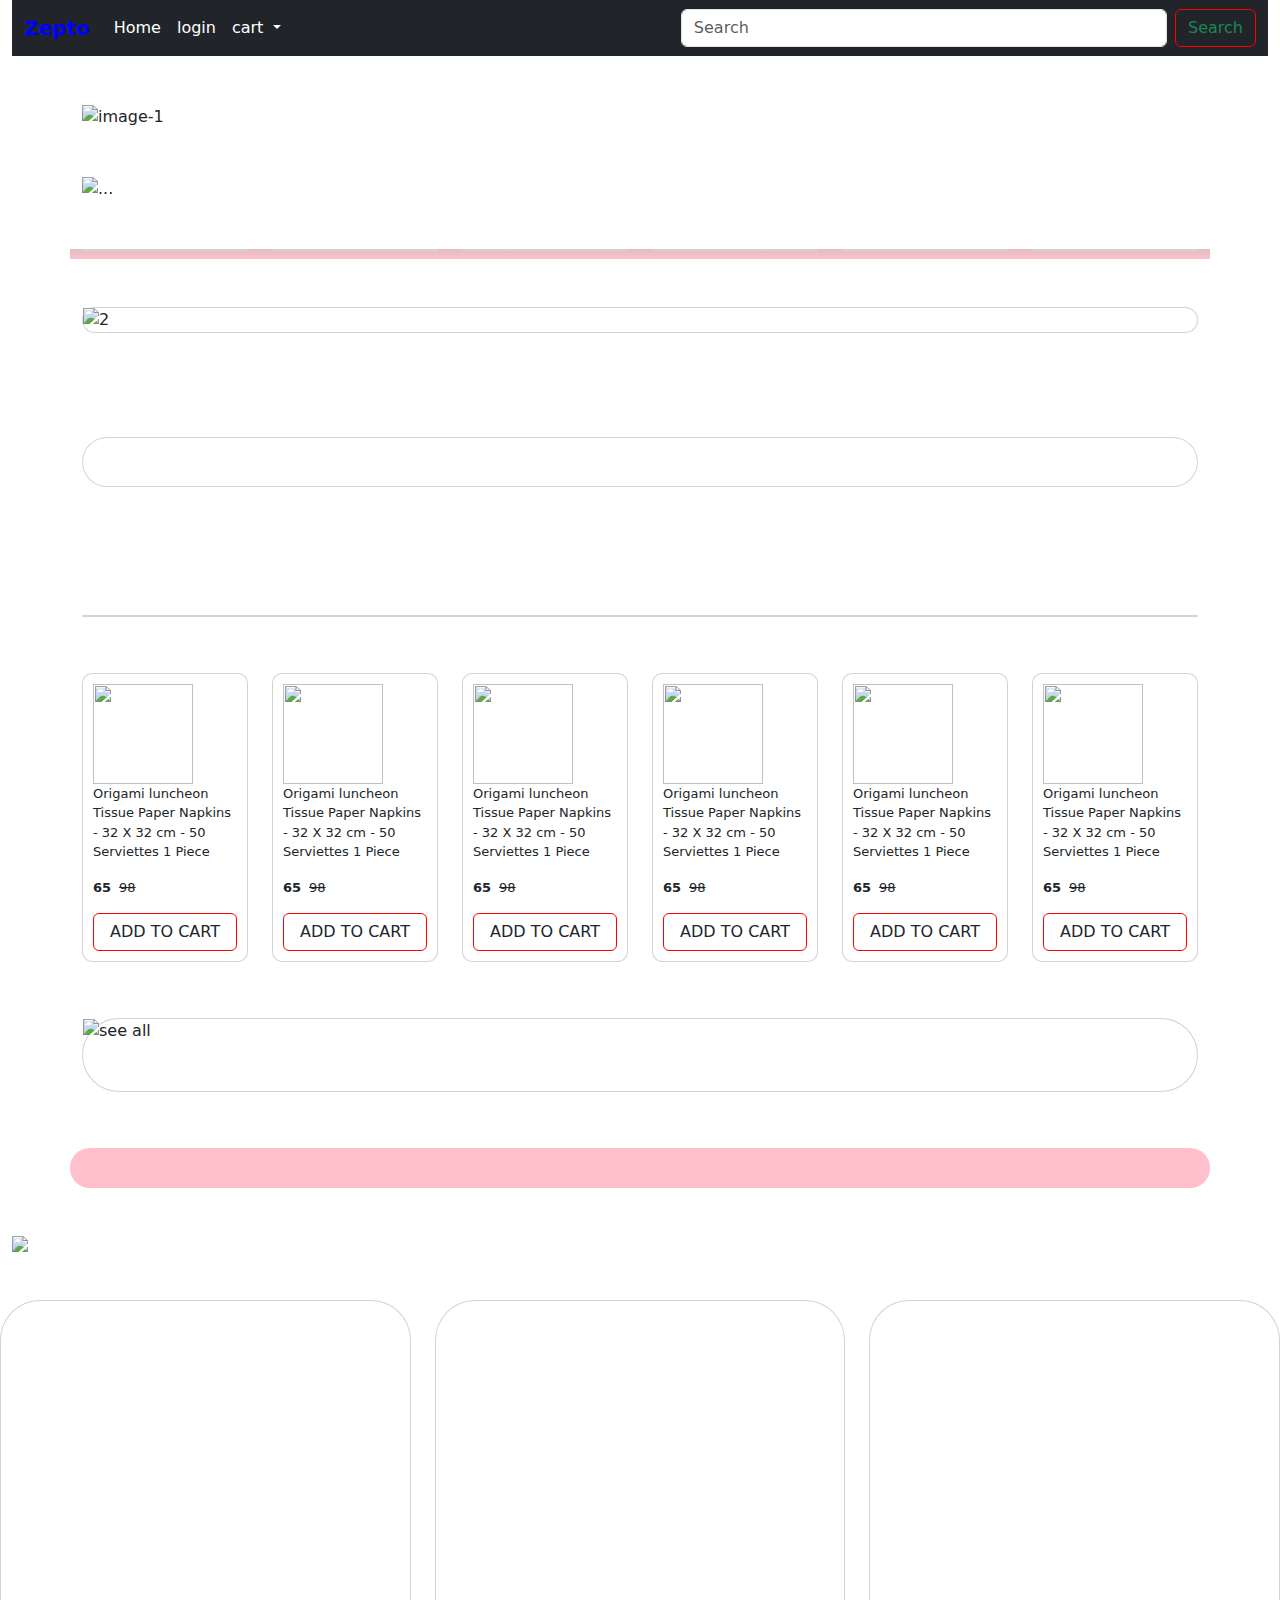
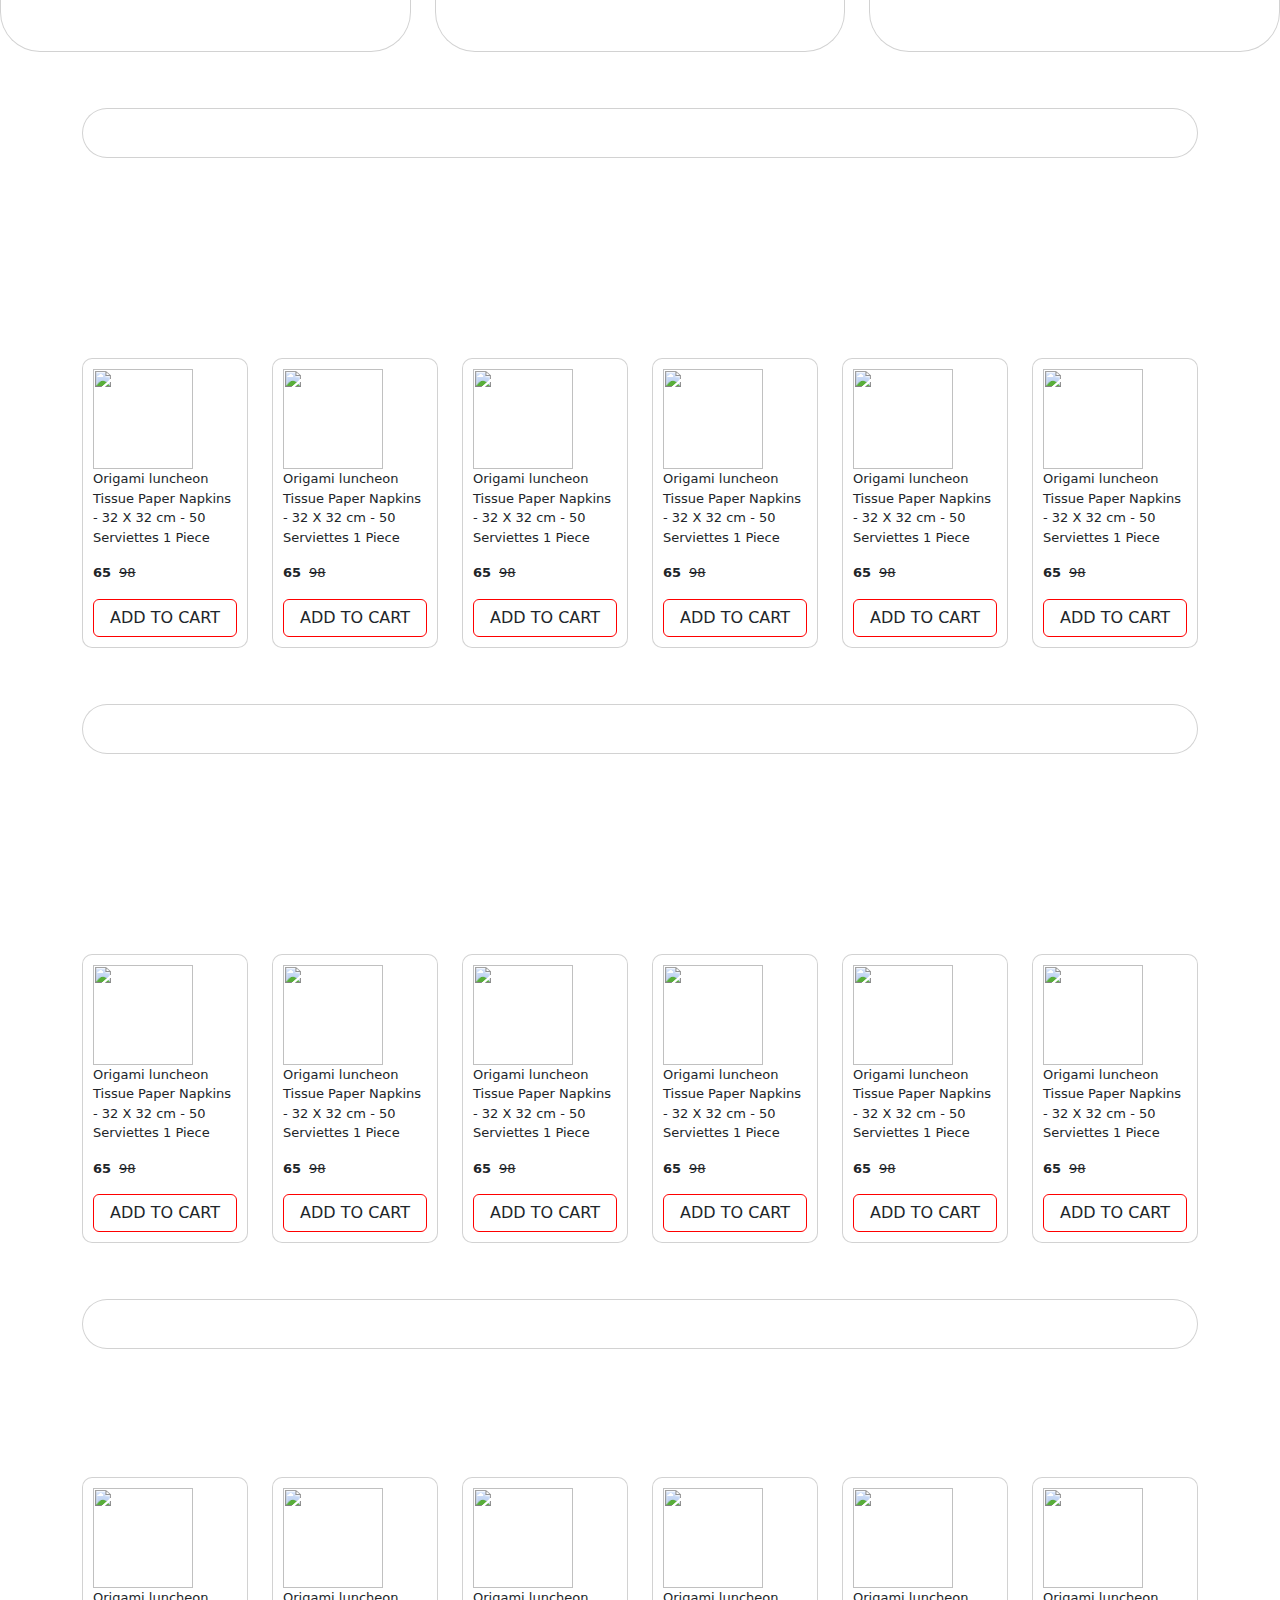
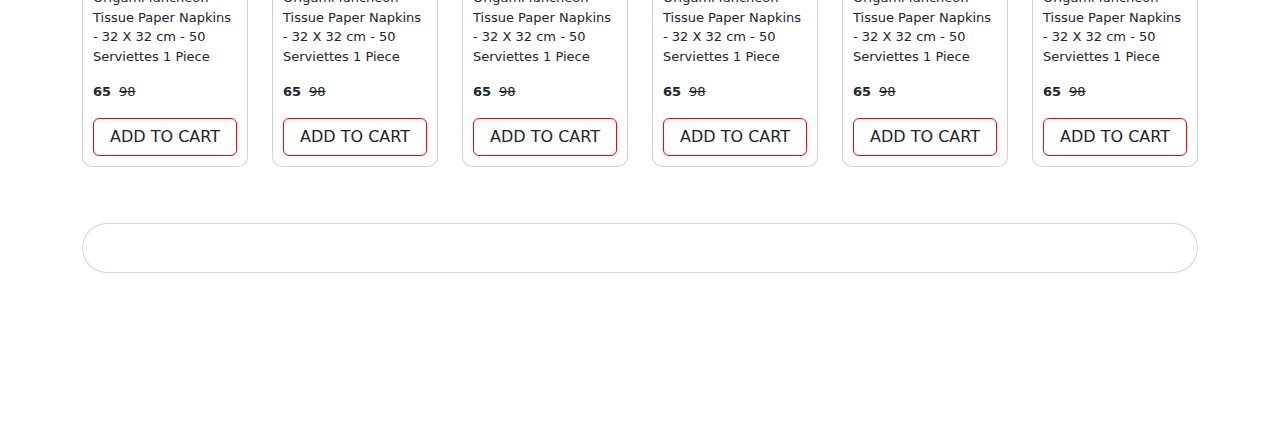
==== index.html @ 415c1b03 "first commit" ====
<!DOCTYPE html>
<html lang="en">
<head>
    <meta charset="UTF-8">
    <meta name="viewport" content="width=device-width, initial-scale=1.0 user-scalable=no">
    <title>Zepto website</title>
    <script src="https://cdnjs.cloudflare.com/ajax/libs/bootstrap/5.3.3/js/bootstrap.bundle.min.js" integrity="sha512-7Pi/otdlbbCR+LnW+F7PwFcSDJOuUJB3OxtEHbg4vSMvzvJjde4Po1v4BR9Gdc9aXNUNFVUY+SK51wWT8WF0Gg==" crossorigin="anonymous" referrerpolicy="no-referrer"></script>
    <link rel="stylesheet" href="https://cdnjs.cloudflare.com/ajax/libs/bootstrap/5.3.3/css/bootstrap.min.css" integrity="sha512-jnSuA4Ss2PkkikSOLtYs8BlYIeeIK1h99ty4YfvRPAlzr377vr3CXDb7sb7eEEBYjDtcYj+AjBH3FLv5uSJuXg==" crossorigin="anonymous" referrerpolicy="no-referrer" />
    <link rel="stylesheet" href="https://cdnjs.cloudflare.com/ajax/libs/font-awesome/6.6.0/css/all.min.css" integrity="sha512-Kc323vGBEqzTmouAECnVceyQqyqdsSiqLQISBL29aUW4U/M7pSPA/gEUZQqv1cwx4OnYxTxve5UMg5GT6L4JJg==" crossorigin="anonymous" referrerpolicy="no-referrer" />
    <link
    rel="stylesheet"
    href="https://cdnjs.cloudflare.com/ajax/libs/animate.css/4.1.1/animate.min.css"
  />
  <link rel="stylesheet" href="style.css">
</head>
<body>
    <!-- nav bar section  -->
   <div class="container-fluid sticky-top">
    <nav class="navbar navbar-expand-lg navbar-light bg-dark">
        <div class="container-fluid">
          <a class="navbar-brand" href="#" style="color: blue; font-weight: bold;">Zepto</a>
          <button class="navbar-toggler" type="button" data-bs-toggle="collapse" data-bs-target="#navbarScroll" aria-controls="navbarScroll" aria-expanded="false" aria-label="Toggle navigation">
            <span class="navbar-toggler-icon"></span>
          </button>
          <div class="collapse navbar-collapse" id="navbarScroll">
            <ul class="navbar-nav me-auto my-2 my-lg-0 navbar-nav-scroll" style="--bs-scroll-height: 100px;">
              <li class="nav-item">
                <a class="nav-link active" aria-current="page" href="#" style="color: white;">Home</a>
              </li>
              <li class="nav-item">
                <a class="nav-link" href="#"  style="color: white;">login</a>
              </li>
              <li class="nav-item dropdown">
                <a class="nav-link dropdown-toggle" href="#" id="navbarScrollingDropdown" role="button" data-bs-toggle="dropdown" aria-expanded="false"  style="color: white;">
                    <i class="fa-solid fa-cart-shopping"></i>cart
                </a>
                <!-- <ul class="dropdown-menu" aria-labelledby="navbarScrollingDropdown"> -->
                  <!-- <li><a class="dropdown-item" href="#">cart</a></li> -->
                  <!-- <li><a class="dropdown-item" href="#">Another action</a></li> -->
                  <li><hr class="dropdown-divider"></li>
                </ul>
              </li>
              <li class="nav-item">
                <!-- <a class="nav-link disabled" href="#" tabindex="-1" aria-disabled="true">Link</a> -->
              </li>
            </ul>
            <form class="d-flex w-50">
              <input class="form-control me-2" type="search" placeholder="Search" aria-label="Search">
              <button class="btn btn-outline-success" type="submit">Search</button>
            </form>
          </div>
        </div>
      </nav>
   </div>
     <!-- nav bar section end here -->

     <!-- image pics  -->
      <div class="container mt-5 ">
        <div class="row">
            <div class="col-md-12">
                <img class="img-fluid" src="https://cdn.zeptonow.com/web-static-assets-prod/artifacts/11.9.0/tr:w-1280,ar-1438-235,pr-true,f-auto,q-80//images/paan-corner/paan-corner-banner-desktop.png" alt="image-1">
            </div>
        </div>
      </div>
      <!-- img pic ends here  -->


       <!-- carsol start here -->
        <div class="container mt-5">
            <div class="row">
                <div class="col-md-12">
                    <div id="carouselExampleControls" class="carousel slide" data-bs-ride="carousel">
                        <div class="carousel-inner">
                          <div class="carousel-item active">
                            <img src="https://cdn.zeptonow.com/production///tr:w-1280,ar-1312-520,pr-true,f-auto,q-80/inventory/banner/a32629a2-7a06-4654-ad1f-2caade836e80.png" class="d-block w-100" alt="...">
                          </div>
                          <div class="carousel-item">
                            <img src="https://cdn.zeptonow.com/production///tr:w-720,ar-720-148,pr-true,f-auto,q-80/inventory/banner/69649120-3726-4004-896e-17f5bd3a836d.png" class="d-block w-100" alt="...">
                          </div>
                          <div class="carousel-item">
                            <img src="https://cdn.zeptonow.com/production///tr:w-720,ar-720-148,pr-true,f-auto,q-80/inventory/banner/c7d3afb4-d13f-41a6-b30f-cdd3527c570f.png" class="d-block w-100" alt="...">
                          </div>
                        </div>
                        <button class="carousel-control-prev" type="button" data-bs-target="#carouselExampleControls" data-bs-slide="prev">
                          <span class="carousel-control-prev-icon" aria-hidden="true"></span>
                          <span class="visually-hidden">Previous</span>
                        </button>
                        <button class="carousel-control-next" type="button" data-bs-target="#carouselExampleControls" data-bs-slide="next">
                          <span class="carousel-control-next-icon" aria-hidden="true"></span>
                          <span class="visually-hidden">Next</span>
                        </button>
                      </div>


            </div>
        </div>
    </div>
        <!-- carosal end here -->
         <!-- card starts here -->
          <div class="container mt-5">
            <div class="row sai">
                <div class="col-md-2">
                    <div class="card">
                        <img src="https://cdn.zeptonow.com/production///tr:w-206,ar-206-282,pr-true,f-auto,q-80/inventory/banner/1d863abf-a207-4d2e-96b0-3bdd8fc55f30.png" alt="">
                    </div>
                </div>
                <div class="col-md-2">
                    <div class="card">
                        <img src="https://cdn.zeptonow.com/production///tr:w-205,ar-205-282,pr-true,f-auto,q-80/inventory/banner/bef7afce-8072-460b-ad38-4ca9abe8058b.png" alt="">
                    </div>
                </div>
                <div class="col-md-2">
                    <div class="card">
                        <img src="https://cdn.zeptonow.com/production///tr:w-205,ar-205-282,pr-true,f-auto,q-80/inventory/banner/74a764f0-3e27-474c-81af-f1c39b697ca2.png" alt="">
                    </div>
                </div>
                <div class="col-md-2">
                    <div class="card">
                        <img src="https://cdn.zeptonow.com/production///tr:w-206,ar-206-282,pr-true,f-auto,q-80/inventory/banner/b8982680-6f7a-4845-bdfd-5bfbc0c8ffda.png" alt="">
                    </div>
                </div>
                <div class="col-md-2">
                    <div class="card">
                        <img src="https://cdn.zeptonow.com/production///tr:w-205,ar-205-281,pr-true,f-auto,q-80/inventory/banner/b71863a6-7b3a-4aa7-9534-c07717eb2f8b.png" alt="">
                    </div>
                </div>
                <div class="col-md-2">
                    <div class="card">
                        <img src="https://cdn.zeptonow.com/production///tr:w-205,ar-205-281,pr-true,f-auto,q-80/inventory/banner/d53f41b4-ef6e-41a1-ba30-466da70691cf.png" alt="">
                    </div>
                </div>
            </div>
          </div>
          <!-- cards end here -->
           <!-- img here -->
            <div class="container mt-5">
                <div class="row">
                    <div class="col-md-12">
                        <div class="card">
                            <img src="https://cdn.zeptonow.com/production///tr:w-720,ar-720-148,pr-true,f-auto,q-80/inventory/banner/3d713b7b-39e2-448d-84a8-f607de8306c8.png" alt="2">
                        </div>
                    </div>
                </div>
            </div>
            <!-- ends here -->

            <!-- grid start here -->

          <div class="container mt-5">
            <div class="ram">

                <img src="https://cdn.zeptonow.com/production///tr:w-350,ar-1080-1080,pr-true,f-auto,q-80/cms/product_variant/95299d19-1962-439e-b2f7-69f34e8551aa.jpg" alt="">
                <img src="https://cdn.zeptonow.com/production///tr:w-350,ar-1000-1000,pr-true,f-auto,q-80/cms/product_variant/15b4c570-8963-43f4-b805-2dbf3be809a9.jpeg" alt="">
                <img src="https://cdn.zeptonow.com/production///tr:w-350,ar-1500-1500,pr-true,f-auto,q-80/cms/product_variant/61ae1028-4a8b-4ed6-90ec-63524f703eb0.jpeg" alt="">
                <img src="https://cdn.zeptonow.com/production///tr:w-0.98,h-0.98,f-auto/cms/product_variant/626445b4-4407-4497-9b26-d66e8b78ea63.jpeg" alt="">
                <img src="https://cdn.zeptonow.com/production///tr:w-350,ar-1000-1000,pr-true,f-auto,q-80/cms/product_variant/b70c117c-2f6d-4866-ad3e-89cc9b881a4e.jpeg" alt="">
                <img src="https://cdn.zeptonow.com/production///tr:w-350,ar-1021-1021,pr-true,f-auto,q-80/cms/product_variant/7505be52-5019-4271-8914-ca568b09893a.jpeg" alt="">
                <img src="https://cdn.zeptonow.com/production///tr:w-350,ar-1080-1080,pr-true,f-auto,q-80/cms/product_variant/97b083a2-d645-48fc-8be3-d10596ebf892.jpeg" alt="">
               </div>
          </div>
             <!-- grid ends here -->
              <!-- here the see all image  -->
               <div class="container mt-5">
                <div class="row">
                    <div class="col-md-12">
                        <div class="card ">
                            <img class="mb-5" src="https://cdn.zeptonow.com/production///tr:w-720,ar-720-106,pr-true,f-auto,q-80/inventory/banner/93c5330e-79d9-4528-81c2-d3e3df88b546.png" alt="">
                        </div>
                    </div>
                </div>
               </div>
               <!-- ends here -->
                <!-- home & bedroom & bathroom -->
                 <div class="container mt-5 ">
                    <div class="row">
                       
                            <div class="col-md-4 text-center">
                                <img class="img-fluid mr-5" src="https://cdn.zeptonow.com/production///tr:w-205,ar-205-357,pr-true,f-auto,q-80/inventory/banner/f4cf71f8-e0f7-48c8-993c-124442828f00.png" alt="">
                            </div>
                            <div class="col-md-4 text-center ">
                                <img class="img-fluid" src="https://cdn.zeptonow.com/production///tr:w-205,ar-205-357,pr-true,f-auto,q-80/inventory/banner/4c9055fb-d544-4bb6-bfd1-9ec5dbb6af1c.png" alt="">
                            </div>
                            <div class="col-md-4 text-center">
                                <img class="img-fluid" src="https://cdn.zeptonow.com/production///tr:w-205,ar-205-357,pr-true,f-auto,q-80/inventory/banner/4bfecdf7-3dbf-4b7d-b331-d7ad11400701.png" alt="">
                            </div>
                        
                    </div>
                 </div>
                 <!-- ends here -->
                  
                 <!-- pick from the best dealing app -->
                  <div class="container mt-5">
                    <div class="row">
                        <div class="col-md-12">
                            <div class="card">
                                <img class="img-fluid" src="https://cdn.zeptonow.com/production///tr:w-720,ar-720-148,pr-true,f-auto,q-80/inventory/banner/69649120-3726-4004-896e-17f5bd3a836d.png" alt="">
                            </div>
                        </div>
                    </div>
                  </div>
                  <!-- ends here -->

                  <!-- tissues start here  -->

                  <div class="container mt-5 aluri">
                    <div class="row">
                        <div class="col-md-2">
                            <div class="card kamal">
                                <img class="img-fluid" src="https://cdn.zeptonow.com/production///tr:w-350,ar-1205-1134,pr-true,f-auto,q-80/cms/product_variant/07002ddc-0a2d-4f14-b3d8-ddd0da66c8b8.jpeg" alt="">
                                <p>Origami luncheon Tissue Paper Napkins - 32 X 32 cm - 50 Serviettes
                                  1 Piece</p>
                                  <div class="pricing">
                                    <p><i class="fa-solid fa-indian-rupee-sign"></i><b>65</b></p><p class="text-decoration-line-through mx-2">98</p>
                                  </div>
                                  <button class="btn btn-type">ADD TO CART</button>
                            </div>
                        </div>
                        <div class="col-md-2">
                            <div class="card kamal">
                                <img class="img-fluid" src="https://cdn.zeptonow.com/production///tr:w-350,ar-1000-1000,pr-true,f-auto,q-80/cms/product_variant/22e5257a-35a7-41f5-9349-6400daf8bdac.jpeg" alt="">
                                <p>Origami luncheon Tissue Paper Napkins - 32 X 32 cm - 50 Serviettes
                                 1 Piece</p>
                                 <div class="pricing">
                                    <p><i class="fa-solid fa-indian-rupee-sign"></i><b>65</b></p><p class="text-decoration-line-through mx-2">98</p>
                                  </div>
                                 <button class="btn btn-type">ADD TO CART</button>
                            </div>
                        </div>
                        <div class="col-md-2">
                            <div class="card kamal">
                                <img class="img-flid" src="https://cdn.zeptonow.com/production///tr:w-350,ar-1000-1000,pr-true,f-auto,q-80/cms/product_variant/4b9618b4-2872-4c03-bc0b-750d4c991202.jpeg" alt="">
                                <p>Origami luncheon Tissue Paper Napkins - 32 X 32 cm - 50 Serviettes
                                1 Piece</p>
                                <div class="pricing">
                                    <p><i class="fa-solid fa-indian-rupee-sign"></i><b>65</b></p><p class="text-decoration-line-through mx-2">98</p>
                                  </div>
                                <button class="btn btn-type">ADD TO CART</button>
                            </div>
                        </div>
                        <div class="col-md-2">
                            <div class="card kamal">
                                <img class="img-fluid" src="https://cdn.zeptonow.com/production///tr:w-350,ar-1000-1000,pr-true,f-auto,q-80/cms/product_variant/e8cd0dcd-7e08-4790-9e00-babaa1e65c51.jpeg" alt="">
                                <p>Origami luncheon Tissue Paper Napkins - 32 X 32 cm - 50 Serviettes
                                 1 Piece</p>
                                 <div class="pricing">
                                    <p><i class="fa-solid fa-indian-rupee-sign"></i><b>65</b></p><p class="text-decoration-line-through mx-2">98</p>
                                  </div>
                                 <button class="btn btn-type">ADD TO CART</button>
                            </div>
                        </div>
                        <div class="col-md-2">
                            <div class="card kamal">
                                <img class="img-fluid" src="https://cdn.zeptonow.com/production///tr:w-350,ar-1338-1413,pr-true,f-auto,q-80/cms/product_variant/82c9f543-2a6a-4147-a019-9133f7e74295.jpeg" alt="">
                                <p>Origami luncheon Tissue Paper Napkins - 32 X 32 cm - 50 Serviettes
                                 1 Piece</p>
                                 <div class="pricing">
                                    <p><i class="fa-solid fa-indian-rupee-sign"></i><b>65</b></p><p class="text-decoration-line-through mx-2">98</p>
                                  </div>
                                 <button class="btn btn-type">ADD TO CART</button>
                            </div>
                        </div>
                        <div class="col-md-2">
                            <div class="card kamal">
                                <img class="img-fluid" src="https://cdn.zeptonow.com/production///tr:w-350,ar-1205-1134,pr-true,f-auto,q-80/cms/product_variant/07002ddc-0a2d-4f14-b3d8-ddd0da66c8b8.jpeg" alt="">
                                <p>Origami luncheon Tissue Paper Napkins - 32 X 32 cm - 50 Serviettes
                                 1 Piece</p>
                                 <div class="pricing">
                                    <p><i class="fa-solid fa-indian-rupee-sign"></i><b>65</b></p><p class="text-decoration-line-through mx-2">98</p>
                                  </div>
                                 <button class="btn btn-type">ADD TO CART</button>
                            </div>
                        </div>
                    </div>
                  </div>
                   <!-- tissues ends here -->

                   <!-- see all -->
                    <div class="container mt-5">
                        <div class="row">
                            <div class="col-md-12">
                                <div class="card">
                                    <img class="mb-5" src="https://cdn.zeptonow.com/production///tr:w-720,ar-720-106,pr-true,f-auto,q-80/inventory/banner/3041a3a3-197a-4779-a237-3b909e277ef5.png" alt="see all">
                                </div>
                            </div>
                        </div>
                    </div>
                    <!-- see all end code here -->


                    <!-- pooja saman start here -->
                     <div class="container mt-5">
                        <div class="row" style="background-color: pink; border-radius: 40px">
                           
                            <div class="col-md-3 mt-3 ">
                                <img class="img-fluid " src="https://cdn.zeptonow.com/production///tr:w-316,ar-316-356,pr-true,f-auto,q-80/inventory/banner/eb5ff19a-47be-44ad-b9af-400097dff285.png" alt="">
                            </div>
                            <div class="col-md-3 mt-3">
                                <img class="img-fluid" src="https://cdn.zeptonow.com/production///tr:w-316,ar-316-356,pr-true,f-auto,q-80/inventory/banner/502648b8-8206-428b-8ad0-f39cfa37474e.png" alt="">
                            </div>
                            <div class="col-md-3 mt-3">
                                <img class="img-fluid" src="https://cdn.zeptonow.com/production///tr:w-316,ar-316-356,pr-true,f-auto,q-80/inventory/banner/58510b11-27c8-460e-a9b4-e1b4338e5cba.png" alt="">
                            </div>
                            <div class="col-md-3 mt-3">
                                <img class="img-fluid" src="https://cdn.zeptonow.com/production///tr:w-316,ar-316-356,pr-true,f-auto,q-80/inventory/banner/0f8e32f2-aefb-4349-8656-1cc2a74a59ba.png" alt="">
                            </div>
                            </div>
                      
                     </div>
                     <!-- pooja saman end here -->


                     <!-- for our vechile auto start here -->
                      <div class="container-fluid mt-5">
                        <div class="row">
                            <img class="img-fluid" src="https://cdn.zeptonow.com/production///tr:w-720,ar-720-148,pr-true,f-auto,q-80/inventory/banner/80ec7530-28ae-44e2-a63b-d0ca85961b84.png" alt=" ">
                        </div>
                      </div>
                      <!-- for our vechile auot end here -->
                       <!-- carsoul start here -->
                       <div id="carouselExampleInterval" class="carousel slide" data-bs-ride="carousel">
                        <div class="carousel-inner mt-5">
                          <div class="carousel-item active" data-bs-interval="10000">
                           <div class="row">
                            <div class="col-md-4">
                                <div class="card">
                                    <img  class="img" src="https://cdn.zeptonow.com/production///tr:w-350,ar-438-779,pr-true,f-auto,q-80/inventory/product/67d58c52-b9cb-4958-852c-1cfbf375edd8-1C8XdS2HjdDtmUiRtlGtM_tQ3vKLe7avG.jpeg" alt="" style="height: 350px ;">
                                </div>
                            </div>
                            <div class="col-md-4">
                                <div class="card">
                                    <img class="img-fluid" src="https://cdn.zeptonow.com/production///tr:w-350,ar-1000-1000,pr-true,f-auto,q-80/cms/product_variant/0af4d0cf-44f4-464e-a87d-1a172a9b2bc7.jpeg" alt="" style="height: 350px ;"> 
                                </div>
                            </div>
                            <div class="col-md-4">
                                <div class="card">
                                    <img class="img-fluid" src="https://cdn.zeptonow.com/production///tr:w-350,ar-3745-3745,pr-true,f-auto,q-80/cms/product_variant/cf74ad2f-a637-4ed5-bf8e-7b6d0bb29430.jpeg" alt="" style="height: 350px ;">
                                </div>
                            </div>
                           </div>
                            
                          </div>
                          <div class="carousel-item" data-bs-interval="2000">
                            <div class="row">
                                <div class="col-md-4">
                                    <div class="card">
                                        <img class="img-fluid" src="https://cdn.zeptonow.com/production///tr:w-350,ar-438-779,pr-true,f-auto,q-80/inventory/product/67d58c52-b9cb-4958-852c-1cfbf375edd8-1C8XdS2HjdDtmUiRtlGtM_tQ3vKLe7avG.jpeg" alt="" style="height: 350px ;">
                                    </div>
                                </div>
                                <div class="col-md-4">
                                    <div class="card">
                                        <img class="img-fluid" src="https://cdn.zeptonow.com/production///tr:w-350,ar-1000-1000,pr-true,f-auto,q-80/cms/product_variant/0af4d0cf-44f4-464e-a87d-1a172a9b2bc7.jpeg" alt="" style="height: 350px ;">
                                    </div>
                                </div>
                                <div class="col-md-4">
                                    <div class="card">
                                        <img class="img-fluid" src="https://cdn.zeptonow.com/production///tr:w-350,ar-3745-3745,pr-true,f-auto,q-80/cms/product_variant/cf74ad2f-a637-4ed5-bf8e-7b6d0bb29430.jpeg" alt="" style="height: 350px ;">
                                    </div>
                                </div>
                               </div>
                          </div>
                          <div class="carousel-item">
                            <div class="row">
                                <div class="col-md-4">
                                    <div class="card">
                                        <img class="img-fluid" src="https://cdn.zeptonow.com/production///tr:w-350,ar-438-779,pr-true,f-auto,q-80/inventory/product/67d58c52-b9cb-4958-852c-1cfbf375edd8-1C8XdS2HjdDtmUiRtlGtM_tQ3vKLe7avG.jpeg" alt="" style="height: 350px ;">
                                    </div>
                                </div>
                                <div class="col-md-4">
                                    <div class="card">
                                        <img class="img-fluid" src="https://cdn.zeptonow.com/production///tr:w-350,ar-1000-1000,pr-true,f-auto,q-80/cms/product_variant/0af4d0cf-44f4-464e-a87d-1a172a9b2bc7.jpeg" alt="" style="height: 350px ;">
                                    </div>
                                </div>
                                <div class="col-md-4">
                                    <div class="card">
                                        <img class="img-fluid" src="https://cdn.zeptonow.com/production///tr:w-350,ar-3745-3745,pr-true,f-auto,q-80/cms/product_variant/cf74ad2f-a637-4ed5-bf8e-7b6d0bb29430.jpeg" alt="" style="height: 350px ;">
                                    </div>
                                </div>
                               </div>
                          </div>
                        </div>
                        <button class="carousel-control-prev" type="button" data-bs-target="#carouselExampleInterval" data-bs-slide="prev">
                          <span class="carousel-control-prev-icon" aria-hidden="true"></span>
                          <span class="visually-hidden">Previous</span>
                        </button>
                        <button class="carousel-control-next" type="button" data-bs-target="#carouselExampleInterval" data-bs-slide="next">
                          <span class="carousel-control-next-icon" aria-hidden="true"></span>
                          <span class="visually-hidden">Next</span>
                        </button>
                      </div>
                        <!-- carsoul end here -->

                        <!-- see all code start  -->
                         <div class="container mt-5 ">
                            <div class="row">
                                <div class="col-md-12">
                                    <div class="card see">
                                        <img class="img-fluid mb-5" src="https://cdn.zeptonow.com/production///tr:w-720,ar-720-106,pr-true,f-auto,q-80/inventory/banner/aaf5c786-09f8-47ab-b035-97e3b80f493a.png" alt="">
                                    </div>
                                </div>
                            </div>
                         </div>
                         <!-- see all code ends -->


                         <!-- offers  starts -->
                          <div class="container mt-5">
                            <div class="row">
                                <div class="col-md-2"></div>
                                <div class="col-md-4">
                                  
                                        <img class="img-fluid" src="https://cdn.zeptonow.com/production///tr:w-316,ar-316-212,pr-true,f-auto,q-80/inventory/banner/f904a614-8b6e-4438-9fac-33e26eb09dc2.png" alt="">
                                    
                                </div>
                                <div class="col-md-4">
                                   
                                        <img class="img-fluid" src="https://cdn.zeptonow.com/production///tr:w-316,ar-316-212,pr-true,f-auto,q-80/inventory/banner/968bce37-42bf-457f-af1b-03315dbf9a42.png" alt="">
                                   
                                </div>
                                <div class="col-md-2"></div>

                            </div>
                          </div>
                          <!-- offers ends -->

                          <!-- organise your space  -->
                           <div class="container mt-5">
                            <div class="row">
                                <div class="col-md-12">
                                    <img class="w-100"  src="https://cdn.zeptonow.com/production///tr:w-720,ar-720-148,pr-true,f-auto,q-80/inventory/banner/848445a0-8084-41fd-b86e-13e16a74d0f2.png" alt="">
                                </div>
                            </div>
                           </div>
                           <!-- ends here -->
                            <!-- tissue starts here -->
                            <div class="container mt-5 aluri">
                                <div class="row">
                                    <div class="col-md-2">
                                        <div class="card kamal">
                                            <img class="img-fluid" src="https://cdn.zeptonow.com/production///tr:w-350,ar-1000-1000,pr-true,f-auto,q-80/inventory/product/18978210-f804-45c0-a804-3131ad0ba912-/tmp/20230714-1141371.jpeg" alt="">
                                            <p>Origami luncheon Tissue Paper Napkins - 32 X 32 cm - 50 Serviettes
                                              1 Piece</p>
                                              <div class="pricing">
                                                <p><i class="fa-solid fa-indian-rupee-sign"></i><b>65</b></p><p class="text-decoration-line-through mx-2">98</p>
                                              </div>
                                              <button class="btn btn-type">ADD TO CART</button>
                                        </div>
                                    </div>
                                    <div class="col-md-2">
                                        <div class="card kamal">
                                            <img class="img-fluid" src="https://cdn.zeptonow.com/production///tr:w-350,ar-1021-1021,pr-true,f-auto,q-80/cms/product_variant/c38f9441-6abd-4596-8ffa-6050a1acb207.jpeg" alt="">
                                            <p>Origami luncheon Tissue Paper Napkins - 32 X 32 cm - 50 Serviettes
                                             1 Piece</p>
                                             <div class="pricing">
                                                <p><i class="fa-solid fa-indian-rupee-sign"></i><b>65</b></p><p class="text-decoration-line-through mx-2">98</p>
                                              </div>
                                             <button class="btn btn-type">ADD TO CART</button>
                                        </div>
                                    </div>
                                    <div class="col-md-2">
                                        <div class="card kamal">
                                            <img class="img-flid" src="https://cdn.zeptonow.com/production///tr:w-350,ar-1500-1500,pr-true,f-auto,q-80/inventory/product/acf98140-eff8-41fc-a31e-40dcf3097baa-/tmp/20230302-1441231.jpeg" alt="">
                                            <p>Origami luncheon Tissue Paper Napkins - 32 X 32 cm - 50 Serviettes
                                            1 Piece</p>
                                            <div class="pricing">
                                                <p><i class="fa-solid fa-indian-rupee-sign"></i><b>65</b></p><p class="text-decoration-line-through mx-2">98</p>
                                              </div>
                                            <button class="btn btn-type">ADD TO CART</button>
                                        </div>
                                    </div>
                                    <div class="col-md-2">
                                        <div class="card kamal">
                                            <img class="img-fluid" src="https://cdn.zeptonow.com/production///tr:w-350,ar-1184-651,pr-true,f-auto,q-80/inventory/product/fe80a316-cf9c-4889-845c-301f112d308c-1mQ2YKjTowwgdJIVxrXeJqrjwjIqfI8YC.jpeg" alt="">
                                            <p>Origami luncheon Tissue Paper Napkins - 32 X 32 cm - 50 Serviettes
                                             1 Piece</p>
                                             <div class="pricing">
                                                <p><i class="fa-solid fa-indian-rupee-sign"></i><b>65</b></p><p class="text-decoration-line-through mx-2">98</p>
                                              </div>
                                             <button class="btn btn-type">ADD TO CART</button>
                                        </div>
                                    </div>
                                    <div class="col-md-2">
                                        <div class="card kamal">
                                            <img class="img-fluid" src="https://cdn.zeptonow.com/production///tr:w-350,ar-1021-1021,pr-true,f-auto,q-80/cms/product_variant/b0a755c2-0f60-4295-9ced-086295ac7572.jpeg" alt="">
                                            <p>Origami luncheon Tissue Paper Napkins - 32 X 32 cm - 50 Serviettes
                                             1 Piece</p>
                                             <div class="pricing">
                                                <p><i class="fa-solid fa-indian-rupee-sign"></i><b>65</b></p><p class="text-decoration-line-through mx-2">98</p>
                                              </div>
                                             <button class="btn btn-type">ADD TO CART</button>
                                        </div>
                                    </div>
                                    <div class="col-md-2">
                                        <div class="card kamal">
                                            <img class="img-fluid" src="https://cdn.zeptonow.com/production///tr:w-350,ar-554-554,pr-true,f-auto,q-80/inventory/product/2cc53e51-0f1e-4df3-89a8-1a9477b54282-1LKO7oUu5C2G-SWsTdRdtXUBY87ocKEmt.jpeg" alt="">
                                            <p>Origami luncheon Tissue Paper Napkins - 32 X 32 cm - 50 Serviettes
                                             1 Piece</p>
                                             <div class="pricing">
                                                <p><i class="fa-solid fa-indian-rupee-sign"></i><b>65</b></p><p class="text-decoration-line-through mx-2">98</p>
                                              </div>
                                             <button class="btn btn-type">ADD TO CART</button>
                                        </div>
                                    </div>
                                </div>
                              </div>
                             <!-- tissue ends here -->


                             <!-- see all image  -->
                             <div class="container mt-5 ">
                                <div class="row">
                                    <div class="col-md-12">
                                        <div class="card see">
                                            <img class="img-fluid mb-5" src="https://cdn.zeptonow.com/production///tr:w-720,ar-720-106,pr-true,f-auto,q-80/inventory/banner/aaf5c786-09f8-47ab-b035-97e3b80f493a.png" alt="">
                                        </div>
                                    </div>
                                </div>
                             </div>
                              <!-- see all ends here -->


                              <!-- decarative lights start here -->
                              <div class="container mt-5 ">
                                <div class="row">
                                   
                                        <div class="col-md-4 text-center">
                                            <img class="img-fluid" src="https://cdn.zeptonow.com/production///tr:w-204,ar-204-356,pr-true,f-auto,q-80/inventory/banner/e173440e-fe6f-4b0e-a02b-cda0431276dd.png" alt="">
                                            
                                        </div>
                                        <div class="col-md-4 text-center ">
                                            <img class="img-fluid" src="https://cdn.zeptonow.com/production///tr:w-204,ar-204-356,pr-true,f-auto,q-80/inventory/banner/cc223307-8d4f-4d1e-8773-84e523002a77.png" alt="">
                                        </div>
                                        <div class="col-md-4 text-center">
                                            <img class="img-fluid" src="https://cdn.zeptonow.com/production///tr:w-204,ar-204-356,pr-true,f-auto,q-80/inventory/banner/b607c033-5cc2-40b8-83d8-2767ab5df85f.png" alt="">
                                        </div>
                                    
                                </div>
                             </div>
                               <!-- ends here -->

                               <!-- pooja esstinals starts -->
                                <div class="container mt-5">
                                    <div class="row">
                                        <div class="col-md-12">
                                            <img class="img-fluid w-100" src="https://cdn.zeptonow.com/production///tr:w-720,ar-720-148,pr-true,f-auto,q-80/inventory/banner/c279552e-552f-4c93-8e12-ebf5741c46b6.png" alt="">
                                        </div>
                                    </div>
                                </div>
                                <!-- end here -->

                                <!-- pooja saman  cards start here-->
                                <div class="container mt-5 aluri">
                                    <div class="row">
                                        <div class="col-md-2">
                                            <div class="card kamal">
                                                <img class="img-fluid" src="https://cdn.zeptonow.com/production///tr:w-350,ar-1078-1078,pr-true,f-auto,q-80/cms/product_variant/7809118e-73ad-4f10-867d-9bdb92f7bb4e.jpeg" alt="">
                                                <p>Origami luncheon Tissue Paper Napkins - 32 X 32 cm - 50 Serviettes
                                                  1 Piece</p>
                                                  <div class="pricing">
                                                    <p><i class="fa-solid fa-indian-rupee-sign"></i><b>65</b></p><p class="text-decoration-line-through mx-2">98</p>
                                                  </div>
                                                  <button class="btn btn-type">ADD TO CART</button>
                                            </div>
                                        </div>
                                        <div class="col-md-2">
                                            <div class="card kamal">
                                                <img class="img-fluid" src="https://cdn.zeptonow.com/production///tr:w-350,ar-1021-1021,pr-true,f-auto,q-80/cms/product_variant/11f56979-e579-40b1-91e8-68b3f9609127.jpeg" alt="">
                                                <p>Origami luncheon Tissue Paper Napkins - 32 X 32 cm - 50 Serviettes
                                                 1 Piece</p>
                                                 <div class="pricing">
                                                    <p><i class="fa-solid fa-indian-rupee-sign"></i><b>65</b></p><p class="text-decoration-line-through mx-2">98</p>
                                                  </div>
                                                 <button class="btn btn-type">ADD TO CART</button>
                                            </div>
                                        </div>
                                        <div class="col-md-2">
                                            <div class="card kamal">
                                                <img class="img-flid" src="https://cdn.zeptonow.com/production///tr:w-350,ar-1021-1021,pr-true,f-auto,q-80/cms/product_variant/0c28cb3b-baf9-49cc-9c3d-236c0b8b7d19.jpeg" alt="">
                                                <p>Origami luncheon Tissue Paper Napkins - 32 X 32 cm - 50 Serviettes
                                                1 Piece</p>
                                                <div class="pricing">
                                                    <p><i class="fa-solid fa-indian-rupee-sign"></i><b>65</b></p><p class="text-decoration-line-through mx-2">98</p>
                                                  </div>
                                                <button class="btn btn-type">ADD TO CART</button>
                                            </div>
                                        </div>
                                        <div class="col-md-2">
                                            <div class="card kamal">
                                                <img class="img-fluid" src="https://cdn.zeptonow.com/production///tr:w-350,ar-980-980,pr-true,f-auto,q-80/cms/product_variant/e5c1a17c-ce02-4ecf-8a7a-510566f301dc.jpeg" alt="">
                                                <p>Origami luncheon Tissue Paper Napkins - 32 X 32 cm - 50 Serviettes
                                                 1 Piece</p>
                                                 <div class="pricing">
                                                    <p><i class="fa-solid fa-indian-rupee-sign"></i><b>65</b></p><p class="text-decoration-line-through mx-2">98</p>
                                                  </div>
                                                 <button class="btn btn-type">ADD TO CART</button>
                                            </div>
                                        </div>
                                        <div class="col-md-2">
                                            <div class="card kamal">
                                                <img class="img-fluid" src="https://cdn.zeptonow.com/production///tr:w-350,ar-980-980,pr-true,f-auto,q-80/cms/product_variant/a01ed575-9930-47dd-b676-efb7303e1ab7.jpeg" alt="">
                                                <p>Origami luncheon Tissue Paper Napkins - 32 X 32 cm - 50 Serviettes
                                                 1 Piece</p>
                                                 <div class="pricing">
                                                    <p><i class="fa-solid fa-indian-rupee-sign"></i><b>65</b></p><p class="text-decoration-line-through mx-2">98</p>
                                                  </div>
                                                 <button class="btn btn-type">ADD TO CART</button>
                                            </div>
                                        </div>
                                        <div class="col-md-2">
                                            <div class="card kamal">
                                                <img class="img-fluid" src="https://cdn.zeptonow.com/production///tr:w-350,ar-1078-1078,pr-true,f-auto,q-80/cms/product_variant/46487bf0-47a0-48f6-a725-d045f9d64dc0.jpeg" alt="">
                                                <p>Origami luncheon Tissue Paper Napkins - 32 X 32 cm - 50 Serviettes
                                                 1 Piece</p>
                                                 <div class="pricing">
                                                    <p><i class="fa-solid fa-indian-rupee-sign"></i><b>65</b></p><p class="text-decoration-line-through mx-2">98</p>
                                                  </div>
                                                 <button class="btn btn-type">ADD TO CART</button>
                                            </div>
                                        </div>
                                    </div>
                                  </div>
                                 
                                 <!-- pooja saman end here -->

                                 <!-- see all image -->
                                 <div class="container mt-5 ">
                                    <div class="row">
                                        <div class="col-md-12">
                                            <div class="card see">
                                                <img class="img-fluid mb-5" src="https://cdn.zeptonow.com/production///tr:w-720,ar-720-106,pr-true,f-auto,q-80/inventory/banner/aaf5c786-09f8-47ab-b035-97e3b80f493a.png" alt="">
                                            </div>
                                        </div>
                                    </div>
                                 </div>
                                  <!-- see all end here -->

                                  <!-- kitchen start here  -->
                                   <div class="container mt-5">
                                    <div class="row">
                                        <div class="col-md-12">
                                            <img class="img-fluid w-100" src="https://cdn.zeptonow.com/production///tr:w-720,ar-720-149,pr-true,f-auto,q-80/inventory/banner/2a6fb4e4-1b7d-466a-94de-8940b0a16f49.png" alt="">
                                        </div>
                                    </div>
                                   </div>
                                   <!-- kitchen end here -->


                                   <!-- kitchen cards  start here -->
                                   <div class="container mt-5 aluri">
                                    <div class="row">
                                        <div class="col-md-2">
                                            <div class="card kamal">
                                                <img class="img-fluid" src="https://cdn.zeptonow.com/production///tr:w-350,ar-933-658,pr-true,f-auto,q-80/cms/product_variant/ac5dee98-1135-4c7f-804c-81090670fe90.jpeg" alt="">
                                                <p>Origami luncheon Tissue Paper Napkins - 32 X 32 cm - 50 Serviettes
                                                  1 Piece</p>
                                                  <div class="pricing">
                                                    <p><i class="fa-solid fa-indian-rupee-sign"></i><b>65</b></p><p class="text-decoration-line-through mx-2">98</p>
                                                  </div>
                                                  <button class="btn btn-type">ADD TO CART</button>
                                            </div>
                                        </div>
                                        <div class="col-md-2">
                                            <div class="card kamal">
                                                <img class="img-fluid" src="https://cdn.zeptonow.com/production///tr:w-350,ar-950-626,pr-true,f-auto,q-80/cms/product_variant/c1737b78-c67f-49af-98e9-955594b596a5.jpeg" alt="">
                                                <p>Origami luncheon Tissue Paper Napkins - 32 X 32 cm - 50 Serviettes
                                                 1 Piece</p>
                                                 <div class="pricing">
                                                    <p><i class="fa-solid fa-indian-rupee-sign"></i><b>65</b></p><p class="text-decoration-line-through mx-2">98</p>
                                                  </div>
                                                 <button class="btn btn-type">ADD TO CART</button>
                                            </div>
                                        </div>
                                        <div class="col-md-2">
                                            <div class="card kamal">
                                                <img class="img-flid" src="https://cdn.zeptonow.com/production///tr:w-350,ar-1000-1000,pr-true,f-auto,q-80/cms/product_variant/45835116-92dd-4774-a164-6309925c3768.jpeg" alt="">
                                                <p>Origami luncheon Tissue Paper Napkins - 32 X 32 cm - 50 Serviettes
                                                1 Piece</p>
                                                <div class="pricing">
                                                    <p><i class="fa-solid fa-indian-rupee-sign"></i><b>65</b></p><p class="text-decoration-line-through mx-2">98</p>
                                                  </div>
                                                <button class="btn btn-type">ADD TO CART</button>
                                            </div>
                                        </div>
                                        <div class="col-md-2">
                                            <div class="card kamal">
                                                <img class="img-fluid" src="https://cdn.zeptonow.com/production///tr:w-350,ar-2000-2000,pr-true,f-auto,q-80/cms/product_variant/6a366258-87c3-4594-99d3-1a656a956a03.jpeg" alt="">
                                                <p>Origami luncheon Tissue Paper Napkins - 32 X 32 cm - 50 Serviettes
                                                 1 Piece</p>
                                                 <div class="pricing">
                                                    <p><i class="fa-solid fa-indian-rupee-sign"></i><b>65</b></p><p class="text-decoration-line-through mx-2">98</p>
                                                  </div>
                                                 <button class="btn btn-type">ADD TO CART</button>
                                            </div>
                                        </div>
                                        <div class="col-md-2">
                                            <div class="card kamal">
                                                <img class="img-fluid" src="https://cdn.zeptonow.com/production///tr:w-350,ar-948-565,pr-true,f-auto,q-80/cms/product_variant/ed00ce07-ed63-4e5a-b09c-9bf71933146e.jpeg" alt="">
                                                <p>Origami luncheon Tissue Paper Napkins - 32 X 32 cm - 50 Serviettes
                                                 1 Piece</p>
                                                 <div class="pricing">
                                                    <p><i class="fa-solid fa-indian-rupee-sign"></i><b>65</b></p><p class="text-decoration-line-through mx-2">98</p>
                                                  </div>
                                                 <button class="btn btn-type">ADD TO CART</button>
                                            </div>
                                        </div>
                                        <div class="col-md-2">
                                            <div class="card kamal">
                                                <img class="img-fluid" src="https://cdn.zeptonow.com/production///tr:w-350,ar-984-327,pr-true,f-auto,q-80/cms/product_variant/87208bc3-3ca1-4515-a716-7beb77f5460d.jpeg" alt="">
                                                <p>Origami luncheon Tissue Paper Napkins - 32 X 32 cm - 50 Serviettes
                                                 1 Piece</p>
                                                 <div class="pricing">
                                                    <p><i class="fa-solid fa-indian-rupee-sign"></i><b>65</b></p><p class="text-decoration-line-through mx-2">98</p>
                                                  </div>
                                                 <button class="btn btn-type">ADD TO CART</button>
                                            </div>
                                        </div>
                                    </div>
                                  </div>
                                    <!-- kitchen cards end here -->

                                       <!-- see all image -->
                                 <div class="container mt-5 ">
                                    <div class="row">
                                        <div class="col-md-12">
                                            <div class="card see">
                                                <img class="img-fluid mb-5" src="https://cdn.zeptonow.com/production///tr:w-720,ar-720-106,pr-true,f-auto,q-80/inventory/banner/aaf5c786-09f8-47ab-b035-97e3b80f493a.png" alt="">
                                            </div>
                                        </div>
                                    </div>
                                 </div>
                                  <!-- see all end here -->


                                  <!-- kitchen applicances start here -->
                                  <div class="container mt-5 ">
                                    <div class="row">
                                       
                                            <div class="col-md-4 text-center">
                                                <img class="img-fluid" src="https://cdn.zeptonow.com/production///tr:w-204,ar-204-353,pr-true,f-auto,q-80/inventory/banner/cb6cc183-c1bc-4d06-b2af-fc69afe1357c.png" alt="">
                                                
                                            </div>
                                            <div class="col-md-4 text-center ">
                                                <img class="img-fluid" src="https://cdn.zeptonow.com/production///tr:w-204,ar-204-353,pr-true,f-auto,q-80/inventory/banner/d001c918-8a87-4568-af9f-d4b224c23709.png" alt="">
                                            </div>
                                            <div class="col-md-4 text-center">
                                                <img class="img-fluid" src="https://cdn.zeptonow.com/production///tr:w-204,ar-204-352,pr-true,f-auto,q-80/inventory/banner/75fea5bd-d78b-49fd-a626-bcf1ea1346c5.png" alt="">
                                            </div>
                                        
                                    </div>
                                 </div>
                                   <!-- kitchen applicances end here -->

                                   <!-- sopa start -->
                                    <div class="container mt-5">
                                        <div class="row">
                                            <div class="col-md-12">
                                                <img class="img-fluid w-100" src="https://cdn.zeptonow.com/production///tr:w-721,ar-721-507,pr-true,f-auto,q-80/inventory/banner/28227848-01d1-4e58-8c3d-a7ea925da96a.png" alt="">
                                            </div>
                                        </div>
                                    </div>
                                    <!-- sopa end -->

            
    
</body>
</html>
---- style.css ----
.card{
    border-radius: 40px;
    margin-bottom: 8px;
}
.sai{
    background-image: linear-gradient(to bottom,rgba(216, 171, 179, 0.801),pink);

}
.ram{
    display: flex;
    flex-direction: row;
    width: 90%;

}

.ram img{
    width: 160px;
    
}
.ram img:hover{
    transform: scale(1.1);
    
}
.kamal p{
    text-align: left;
    font-size: 13px;
}
.btn{
    border: 1px solid red
}
.kamal{
    height:auto;
    padding: 10px;
    border-radius: 10px;
    /* align-items: center; */
}
.kamal img{
    height:100px;
    width: 100px;
}
.kamal img:hover{
    transform: scale(1.1);
}
.kamal p{
    
}
.pricing{
    display: flex;
    flex-direction: row;
    justify-content:flex-start;
    align-items: flex-start;
    
}
@media screen and (max-width:360px){
    .ram{
        display: flex;
        flex-direction: column;
        justify-content: center;
        align-items: center;
    }
}
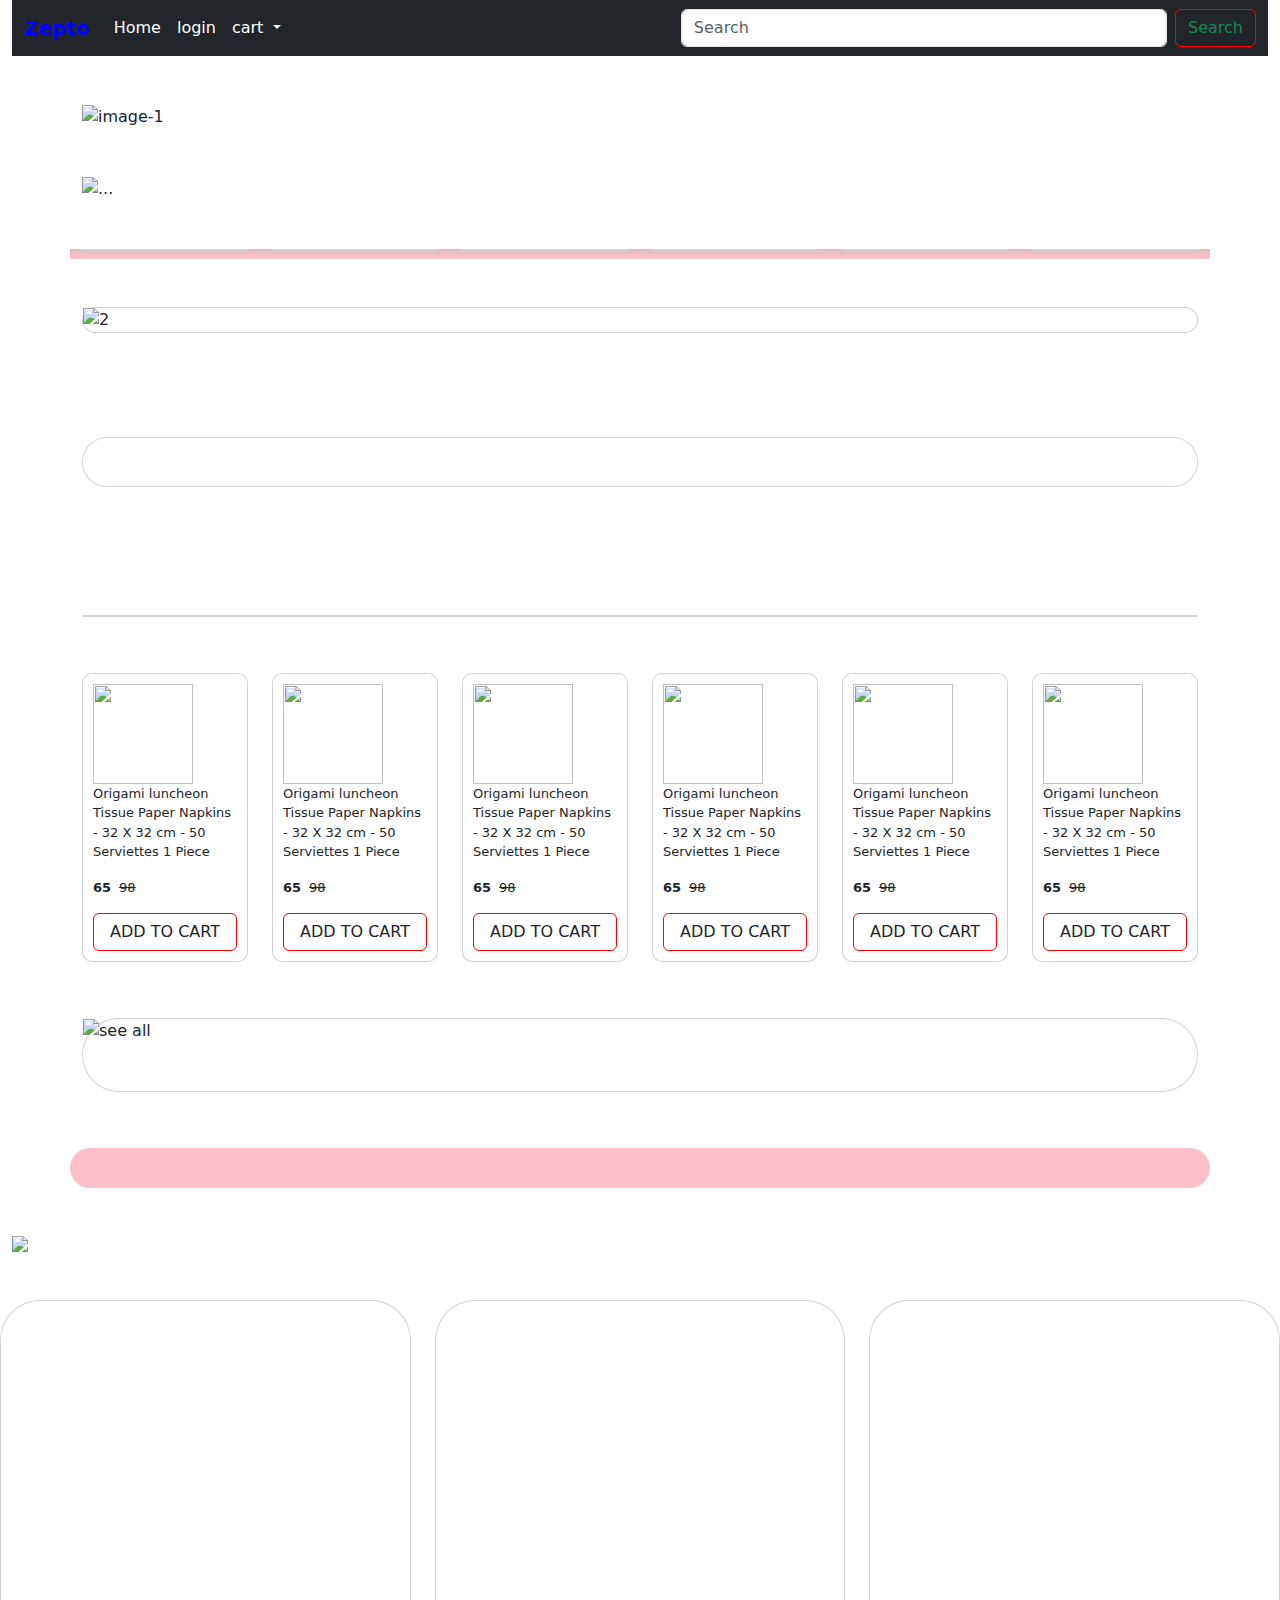
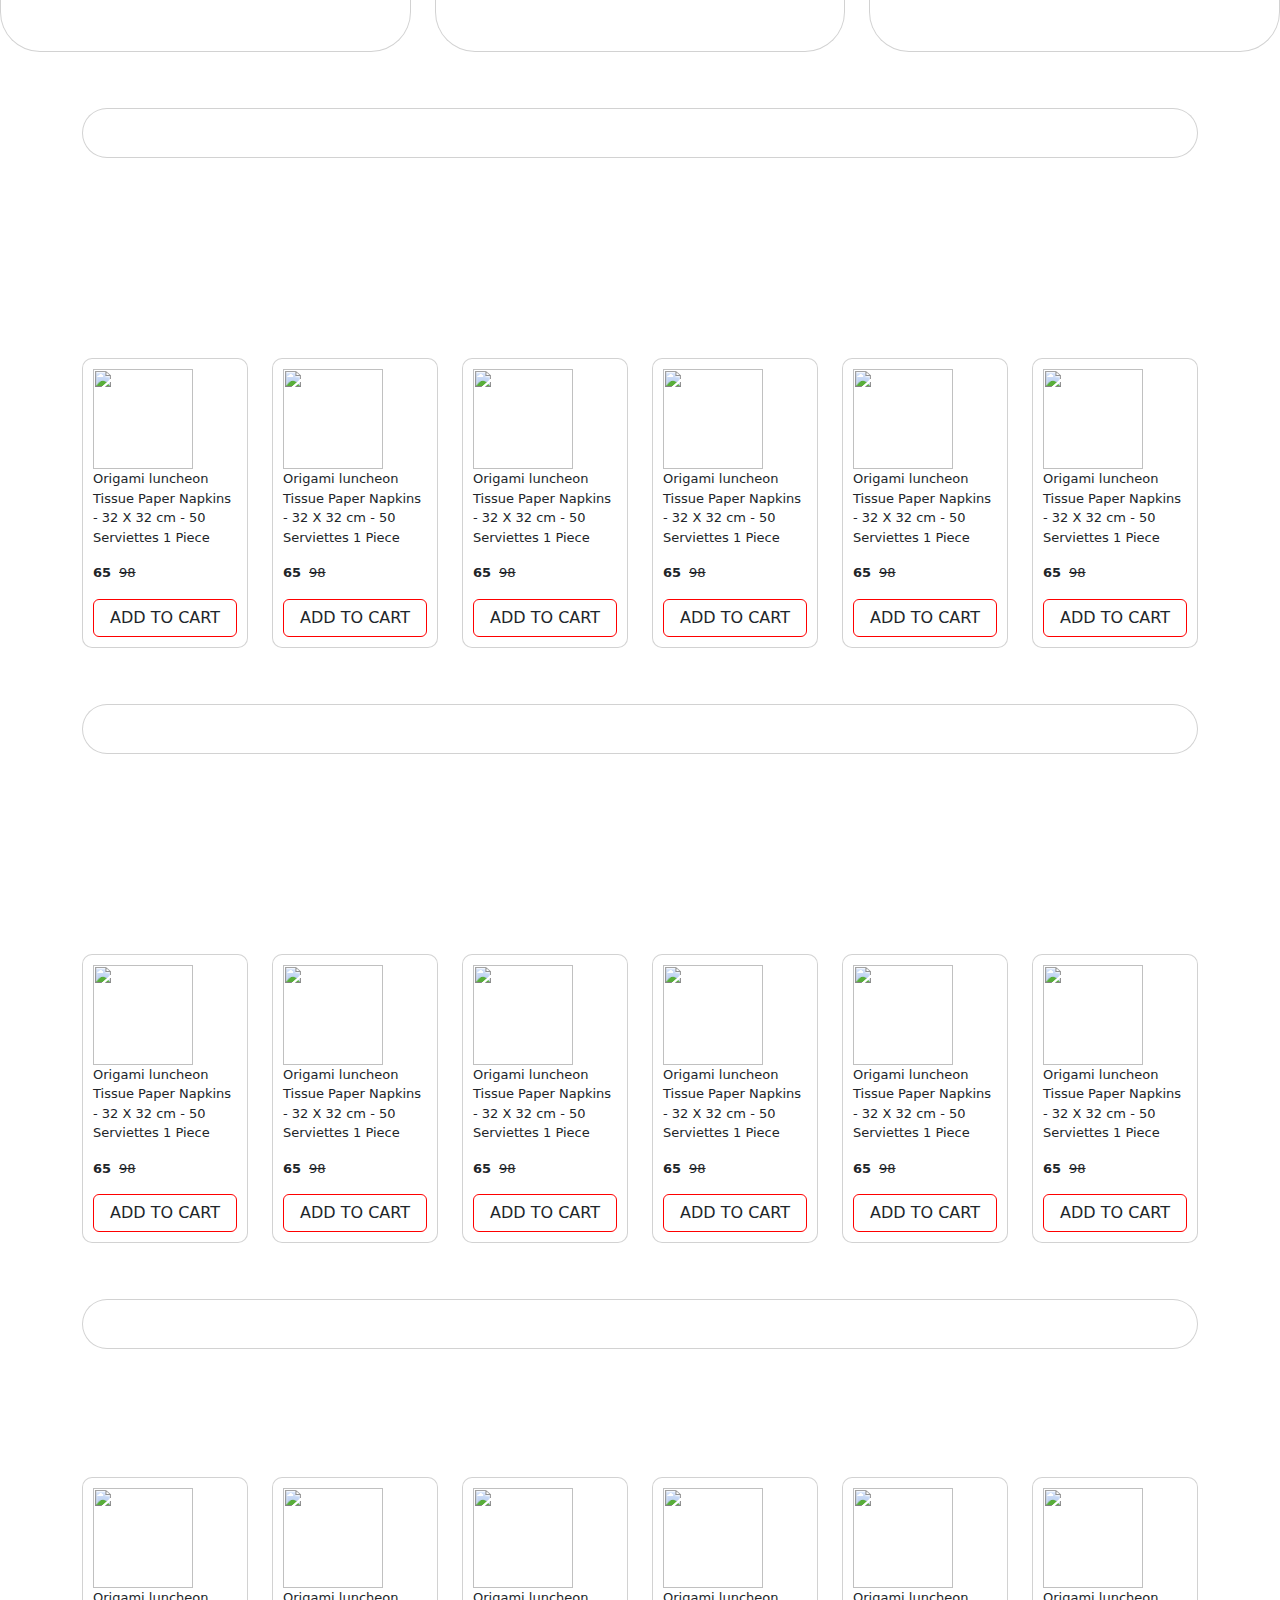
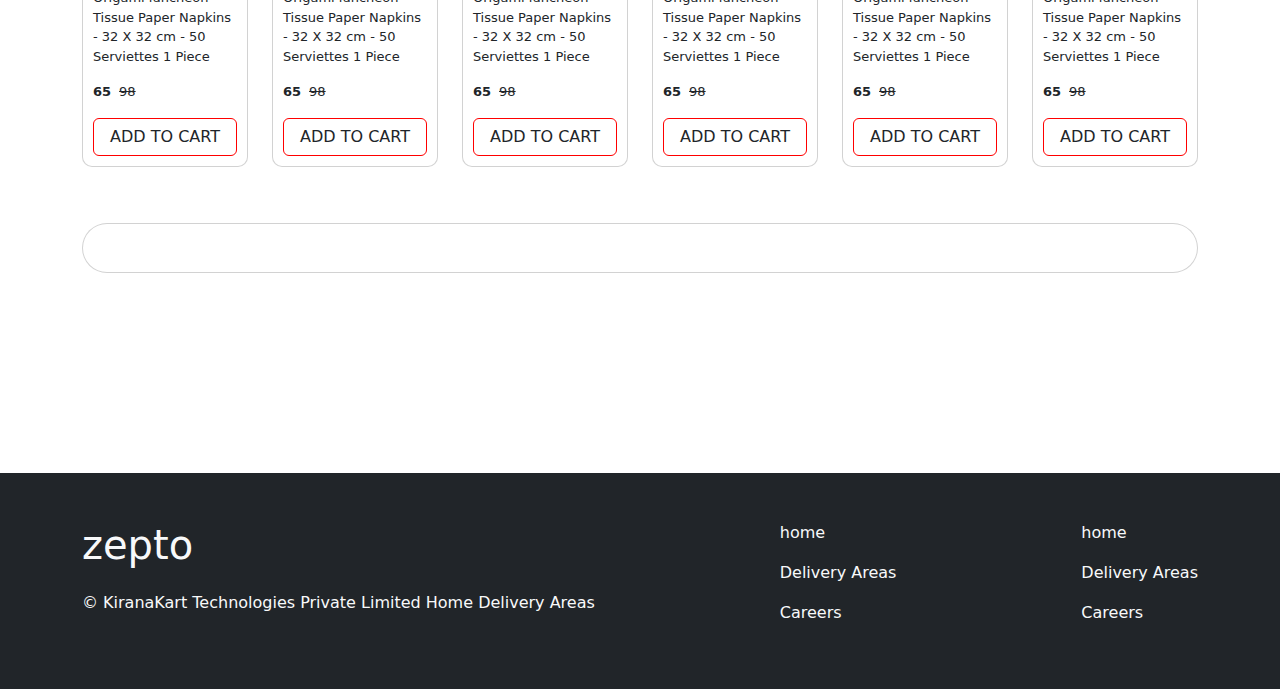
==== commit df9adc45: "first commit" ====
--- a/index.html
+++ b/index.html
@@ -1,765 +1,1245 @@
 <!DOCTYPE html>
 <html lang="en">
-<head>
-    <meta charset="UTF-8">
-    <meta name="viewport" content="width=device-width, initial-scale=1.0 user-scalable=no">
+  <head>
+    <meta charset="UTF-8" />
+    <meta
+      name="viewport"
+      content="width=device-width, initial-scale=1.0 maximum-scale=1.0 user-scalable=no"
+    />
     <title>Zepto website</title>
-    <script src="https://cdnjs.cloudflare.com/ajax/libs/bootstrap/5.3.3/js/bootstrap.bundle.min.js" integrity="sha512-7Pi/otdlbbCR+LnW+F7PwFcSDJOuUJB3OxtEHbg4vSMvzvJjde4Po1v4BR9Gdc9aXNUNFVUY+SK51wWT8WF0Gg==" crossorigin="anonymous" referrerpolicy="no-referrer"></script>
-    <link rel="stylesheet" href="https://cdnjs.cloudflare.com/ajax/libs/bootstrap/5.3.3/css/bootstrap.min.css" integrity="sha512-jnSuA4Ss2PkkikSOLtYs8BlYIeeIK1h99ty4YfvRPAlzr377vr3CXDb7sb7eEEBYjDtcYj+AjBH3FLv5uSJuXg==" crossorigin="anonymous" referrerpolicy="no-referrer" />
-    <link rel="stylesheet" href="https://cdnjs.cloudflare.com/ajax/libs/font-awesome/6.6.0/css/all.min.css" integrity="sha512-Kc323vGBEqzTmouAECnVceyQqyqdsSiqLQISBL29aUW4U/M7pSPA/gEUZQqv1cwx4OnYxTxve5UMg5GT6L4JJg==" crossorigin="anonymous" referrerpolicy="no-referrer" />
+    <script
+      src="https://cdnjs.cloudflare.com/ajax/libs/bootstrap/5.3.3/js/bootstrap.bundle.min.js"
+      integrity="sha512-7Pi/otdlbbCR+LnW+F7PwFcSDJOuUJB3OxtEHbg4vSMvzvJjde4Po1v4BR9Gdc9aXNUNFVUY+SK51wWT8WF0Gg=="
+      crossorigin="anonymous"
+      referrerpolicy="no-referrer"
+    ></script>
     <link
-    rel="stylesheet"
-    href="https://cdnjs.cloudflare.com/ajax/libs/animate.css/4.1.1/animate.min.css"
-  />
-  <link rel="stylesheet" href="style.css">
-</head>
-<body>
+      rel="stylesheet"
+      href="https://cdnjs.cloudflare.com/ajax/libs/bootstrap/5.3.3/css/bootstrap.min.css"
+      integrity="sha512-jnSuA4Ss2PkkikSOLtYs8BlYIeeIK1h99ty4YfvRPAlzr377vr3CXDb7sb7eEEBYjDtcYj+AjBH3FLv5uSJuXg=="
+      crossorigin="anonymous"
+      referrerpolicy="no-referrer"
+    />
+    <link
+      rel="stylesheet"
+      href="https://cdnjs.cloudflare.com/ajax/libs/font-awesome/6.6.0/css/all.min.css"
+      integrity="sha512-Kc323vGBEqzTmouAECnVceyQqyqdsSiqLQISBL29aUW4U/M7pSPA/gEUZQqv1cwx4OnYxTxve5UMg5GT6L4JJg=="
+      crossorigin="anonymous"
+      referrerpolicy="no-referrer"
+    />
+    <link
+      rel="stylesheet"
+      href="https://cdnjs.cloudflare.com/ajax/libs/animate.css/4.1.1/animate.min.css"
+    />
+    <link rel="stylesheet" href="style.css" />
+  </head>
+  <body>
     <!-- nav bar section  -->
-   <div class="container-fluid sticky-top">
-    <nav class="navbar navbar-expand-lg navbar-light bg-dark">
+    <div class="container-fluid sticky-top">
+      <nav class="navbar navbar-expand-lg navbar-light bg-dark">
         <div class="container-fluid">
-          <a class="navbar-brand" href="#" style="color: blue; font-weight: bold;">Zepto</a>
-          <button class="navbar-toggler" type="button" data-bs-toggle="collapse" data-bs-target="#navbarScroll" aria-controls="navbarScroll" aria-expanded="false" aria-label="Toggle navigation">
+          <a
+            class="navbar-brand"
+            href="#"
+            style="color: blue; font-weight: bold"
+            >Zepto</a
+          >
+          <button
+            class="navbar-toggler"
+            type="button"
+            data-bs-toggle="collapse"
+            data-bs-target="#navbarScroll"
+            aria-controls="navbarScroll"
+            aria-expanded="false"
+            aria-label="Toggle navigation"
+          >
             <span class="navbar-toggler-icon"></span>
           </button>
           <div class="collapse navbar-collapse" id="navbarScroll">
-            <ul class="navbar-nav me-auto my-2 my-lg-0 navbar-nav-scroll" style="--bs-scroll-height: 100px;">
+            <ul
+              class="navbar-nav me-auto my-2 my-lg-0 navbar-nav-scroll"
+              style="--bs-scroll-height: 100px"
+            >
               <li class="nav-item">
-                <a class="nav-link active" aria-current="page" href="#" style="color: white;">Home</a>
+                <a
+                  class="nav-link active"
+                  aria-current="page"
+                  href="#"
+                  style="color: white"
+                  >Home</a
+                >
               </li>
               <li class="nav-item">
-                <a class="nav-link" href="#"  style="color: white;">login</a>
+                <a class="nav-link" href="#" style="color: white">login</a>
               </li>
               <li class="nav-item dropdown">
-                <a class="nav-link dropdown-toggle" href="#" id="navbarScrollingDropdown" role="button" data-bs-toggle="dropdown" aria-expanded="false"  style="color: white;">
-                    <i class="fa-solid fa-cart-shopping"></i>cart
+                <a
+                  class="nav-link dropdown-toggle"
+                  href="#"
+                  id="navbarScrollingDropdown"
+                  role="button"
+                  data-bs-toggle="dropdown"
+                  aria-expanded="false"
+                  style="color: white"
+                >
+                  <i class="fa-solid fa-cart-shopping"></i>cart
                 </a>
                 <!-- <ul class="dropdown-menu" aria-labelledby="navbarScrollingDropdown"> -->
-                  <!-- <li><a class="dropdown-item" href="#">cart</a></li> -->
-                  <!-- <li><a class="dropdown-item" href="#">Another action</a></li> -->
-                  <li><hr class="dropdown-divider"></li>
-                </ul>
+                <!-- <li><a class="dropdown-item" href="#">cart</a></li> -->
+                <!-- <li><a class="dropdown-item" href="#">Another action</a></li> -->
               </li>
+
+              <li><hr class="dropdown-divider" /></li>
+
               <li class="nav-item">
                 <!-- <a class="nav-link disabled" href="#" tabindex="-1" aria-disabled="true">Link</a> -->
               </li>
             </ul>
             <form class="d-flex w-50">
-              <input class="form-control me-2" type="search" placeholder="Search" aria-label="Search">
-              <button class="btn btn-outline-success" type="submit">Search</button>
+              <input
+                class="form-control me-2"
+                type="search"
+                placeholder="Search"
+                aria-label="Search"
+              />
+              <button class="btn btn-outline-success" type="submit">
+                Search
+              </button>
             </form>
           </div>
         </div>
       </nav>
-   </div>
-     <!-- nav bar section end here -->
-
-     <!-- image pics  -->
-      <div class="container mt-5 ">
+    </div>
+    <!-- nav bar section end here -->
+
+    <!-- image pics  -->
+    <div class="container mt-5">
+      <div class="row">
+        <div class="col-md-12">
+          <img
+            class="img-fluid"
+            src="https://cdn.zeptonow.com/web-static-assets-prod/artifacts/11.9.0/tr:w-1280,ar-1438-235,pr-true,f-auto,q-80//images/paan-corner/paan-corner-banner-desktop.png"
+            alt="image-1"
+          />
+        </div>
+      </div>
+    </div>
+    <!-- img pic ends here  -->
+
+    <!-- carsol start here -->
+    <div class="container mt-5">
+      <div class="row">
+        <div class="col-md-12">
+          <div
+            id="carouselExampleControls"
+            class="carousel slide"
+            data-bs-ride="carousel"
+          >
+            <div class="carousel-inner">
+              <div class="carousel-item active">
+                <img
+                  src="https://cdn.zeptonow.com/production///tr:w-1280,ar-1312-520,pr-true,f-auto,q-80/inventory/banner/a32629a2-7a06-4654-ad1f-2caade836e80.png"
+                  class="d-block w-100"
+                  alt="..."
+                />
+              </div>
+              <div class="carousel-item">
+                <img
+                  src="https://cdn.zeptonow.com/production///tr:w-720,ar-720-148,pr-true,f-auto,q-80/inventory/banner/69649120-3726-4004-896e-17f5bd3a836d.png"
+                  class="d-block w-100"
+                  alt="..."
+                />
+              </div>
+              <div class="carousel-item">
+                <img
+                  src="https://cdn.zeptonow.com/production///tr:w-720,ar-720-148,pr-true,f-auto,q-80/inventory/banner/c7d3afb4-d13f-41a6-b30f-cdd3527c570f.png"
+                  class="d-block w-100"
+                  alt="..."
+                />
+              </div>
+            </div>
+            <button
+              class="carousel-control-prev"
+              type="button"
+              data-bs-target="#carouselExampleControls"
+              data-bs-slide="prev"
+            >
+              <span
+                class="carousel-control-prev-icon"
+                aria-hidden="true"
+              ></span>
+              <span class="visually-hidden">Previous</span>
+            </button>
+            <button
+              class="carousel-control-next"
+              type="button"
+              data-bs-target="#carouselExampleControls"
+              data-bs-slide="next"
+            >
+              <span
+                class="carousel-control-next-icon"
+                aria-hidden="true"
+              ></span>
+              <span class="visually-hidden">Next</span>
+            </button>
+          </div>
+        </div>
+      </div>
+    </div>
+    <!-- carosal end here -->
+    <!-- card starts here -->
+    <div class="container mt-5">
+      <div class="row sai">
+        <div class="col-md-2">
+          <div class="card">
+            <img
+              src="https://cdn.zeptonow.com/production///tr:w-206,ar-206-282,pr-true,f-auto,q-80/inventory/banner/1d863abf-a207-4d2e-96b0-3bdd8fc55f30.png"
+              alt=""
+              onclick="location.href='cleaning aids.html'"
+            />
+          </div>
+        </div>
+        <div class="col-md-2">
+          <div class="card">
+            <img
+              src="https://cdn.zeptonow.com/production///tr:w-205,ar-205-282,pr-true,f-auto,q-80/inventory/banner/bef7afce-8072-460b-ad38-4ca9abe8058b.png"
+              alt=""
+              onclick="location.href='umbrella.html'"
+            />
+          </div>
+        </div>
+        <div class="col-md-2">
+          <div class="card">
+            <img
+              src="https://cdn.zeptonow.com/production///tr:w-205,ar-205-282,pr-true,f-auto,q-80/inventory/banner/74a764f0-3e27-474c-81af-f1c39b697ca2.png"
+              alt=""
+              onclick="location.href='poojasaman.html'"
+            />
+          </div>
+        </div>
+        <div class="col-md-2">
+          <div class="card">
+            <img
+              src="https://cdn.zeptonow.com/production///tr:w-206,ar-206-282,pr-true,f-auto,q-80/inventory/banner/b8982680-6f7a-4845-bdfd-5bfbc0c8ffda.png"
+              alt=""
+              onclick="location.href='birthday.html'"
+            />
+          </div>
+        </div>
+        <div class="col-md-2">
+          <div class="card">
+            <img
+              src="https://cdn.zeptonow.com/production///tr:w-205,ar-205-281,pr-true,f-auto,q-80/inventory/banner/b71863a6-7b3a-4aa7-9534-c07717eb2f8b.png"
+              alt=""
+              onclick="location.href='bed&bathing.html'"
+            />
+          </div>
+        </div>
+        <div class="col-md-2">
+          <div class="card">
+            <img
+              src="https://cdn.zeptonow.com/production///tr:w-205,ar-205-281,pr-true,f-auto,q-80/inventory/banner/d53f41b4-ef6e-41a1-ba30-466da70691cf.png"
+              alt=""
+              onclick="location.href='disposal.html'"
+            />
+          </div>
+        </div>
+      </div>
+    </div>
+    <!-- cards end here -->
+    <!-- img here -->
+    <div class="container mt-5">
+      <div class="row">
+        <div class="col-md-12">
+          <div class="card">
+            <img
+              src="https://cdn.zeptonow.com/production///tr:w-720,ar-720-148,pr-true,f-auto,q-80/inventory/banner/3d713b7b-39e2-448d-84a8-f607de8306c8.png"
+              alt="2"
+            />
+          </div>
+        </div>
+      </div>
+    </div>
+    <!-- ends here -->
+
+    <!-- grid start here -->
+
+    <div class="container mt-5">
+      <div class="ram">
+        <img
+          src="https://cdn.zeptonow.com/production///tr:w-350,ar-1080-1080,pr-true,f-auto,q-80/cms/product_variant/95299d19-1962-439e-b2f7-69f34e8551aa.jpg"
+          alt=""
+        />
+        <img
+          src="https://cdn.zeptonow.com/production///tr:w-350,ar-1000-1000,pr-true,f-auto,q-80/cms/product_variant/15b4c570-8963-43f4-b805-2dbf3be809a9.jpeg"
+          alt=""
+        />
+        <img
+          src="https://cdn.zeptonow.com/production///tr:w-350,ar-1500-1500,pr-true,f-auto,q-80/cms/product_variant/61ae1028-4a8b-4ed6-90ec-63524f703eb0.jpeg"
+          alt=""
+        />
+        <img
+          src="https://cdn.zeptonow.com/production///tr:w-0.98,h-0.98,f-auto/cms/product_variant/626445b4-4407-4497-9b26-d66e8b78ea63.jpeg"
+          alt=""
+        />
+        <img
+          src="https://cdn.zeptonow.com/production///tr:w-350,ar-1000-1000,pr-true,f-auto,q-80/cms/product_variant/b70c117c-2f6d-4866-ad3e-89cc9b881a4e.jpeg"
+          alt=""
+        />
+        <img
+          src="https://cdn.zeptonow.com/production///tr:w-350,ar-1021-1021,pr-true,f-auto,q-80/cms/product_variant/7505be52-5019-4271-8914-ca568b09893a.jpeg"
+          alt=""
+        />
+        <img
+          src="https://cdn.zeptonow.com/production///tr:w-350,ar-1080-1080,pr-true,f-auto,q-80/cms/product_variant/97b083a2-d645-48fc-8be3-d10596ebf892.jpeg"
+          alt=""
+        />
+      </div>
+    </div>
+    <!-- grid ends here -->
+    <!-- here the see all image  -->
+    <div class="container mt-5">
+      <div class="row">
+        <div class="col-md-12">
+          <div class="card">
+            <img
+              class="mb-5"
+              src="https://cdn.zeptonow.com/production///tr:w-720,ar-720-106,pr-true,f-auto,q-80/inventory/banner/93c5330e-79d9-4528-81c2-d3e3df88b546.png"
+              alt=""
+            />
+          </div>
+        </div>
+      </div>
+    </div>
+    <!-- ends here -->
+    <!-- home & bedroom & bathroom -->
+    <div class="container mt-5">
+      <div class="row">
+        <div class="col-md-4 text-center">
+          <img
+            class="img-fluid mr-5"
+            src="https://cdn.zeptonow.com/production///tr:w-205,ar-205-357,pr-true,f-auto,q-80/inventory/banner/f4cf71f8-e0f7-48c8-993c-124442828f00.png"
+            alt=""
+          />
+        </div>
+        <div class="col-md-4 text-center">
+          <img
+            class="img-fluid"
+            src="https://cdn.zeptonow.com/production///tr:w-205,ar-205-357,pr-true,f-auto,q-80/inventory/banner/4c9055fb-d544-4bb6-bfd1-9ec5dbb6af1c.png"
+            alt=""
+          />
+        </div>
+        <div class="col-md-4 text-center">
+          <img
+            class="img-fluid"
+            src="https://cdn.zeptonow.com/production///tr:w-205,ar-205-357,pr-true,f-auto,q-80/inventory/banner/4bfecdf7-3dbf-4b7d-b331-d7ad11400701.png"
+            alt=""
+          />
+        </div>
+      </div>
+    </div>
+    <!-- ends here -->
+
+    <!-- pick from the best dealing app -->
+    <div class="container mt-5">
+      <div class="row">
+        <div class="col-md-12">
+          <div class="card">
+            <img
+              class="img-fluid"
+              src="https://cdn.zeptonow.com/production///tr:w-720,ar-720-148,pr-true,f-auto,q-80/inventory/banner/69649120-3726-4004-896e-17f5bd3a836d.png"
+              alt=""
+            />
+          </div>
+        </div>
+      </div>
+    </div>
+    <!-- ends here -->
+
+    <!-- tissues start here  -->
+    <div id="tissues">
+      <div class="container mt-5 aluri">
         <div class="row">
-            <div class="col-md-12">
-                <img class="img-fluid" src="https://cdn.zeptonow.com/web-static-assets-prod/artifacts/11.9.0/tr:w-1280,ar-1438-235,pr-true,f-auto,q-80//images/paan-corner/paan-corner-banner-desktop.png" alt="image-1">
-            </div>
-        </div>
-      </div>
-      <!-- img pic ends here  -->
-
-
-       <!-- carsol start here -->
-        <div class="container mt-5">
-            <div class="row">
-                <div class="col-md-12">
-                    <div id="carouselExampleControls" class="carousel slide" data-bs-ride="carousel">
-                        <div class="carousel-inner">
-                          <div class="carousel-item active">
-                            <img src="https://cdn.zeptonow.com/production///tr:w-1280,ar-1312-520,pr-true,f-auto,q-80/inventory/banner/a32629a2-7a06-4654-ad1f-2caade836e80.png" class="d-block w-100" alt="...">
-                          </div>
-                          <div class="carousel-item">
-                            <img src="https://cdn.zeptonow.com/production///tr:w-720,ar-720-148,pr-true,f-auto,q-80/inventory/banner/69649120-3726-4004-896e-17f5bd3a836d.png" class="d-block w-100" alt="...">
-                          </div>
-                          <div class="carousel-item">
-                            <img src="https://cdn.zeptonow.com/production///tr:w-720,ar-720-148,pr-true,f-auto,q-80/inventory/banner/c7d3afb4-d13f-41a6-b30f-cdd3527c570f.png" class="d-block w-100" alt="...">
-                          </div>
-                        </div>
-                        <button class="carousel-control-prev" type="button" data-bs-target="#carouselExampleControls" data-bs-slide="prev">
-                          <span class="carousel-control-prev-icon" aria-hidden="true"></span>
-                          <span class="visually-hidden">Previous</span>
-                        </button>
-                        <button class="carousel-control-next" type="button" data-bs-target="#carouselExampleControls" data-bs-slide="next">
-                          <span class="carousel-control-next-icon" aria-hidden="true"></span>
-                          <span class="visually-hidden">Next</span>
-                        </button>
-                      </div>
-
-
-            </div>
-        </div>
-    </div>
-        <!-- carosal end here -->
-         <!-- card starts here -->
-          <div class="container mt-5">
-            <div class="row sai">
-                <div class="col-md-2">
-                    <div class="card">
-                        <img src="https://cdn.zeptonow.com/production///tr:w-206,ar-206-282,pr-true,f-auto,q-80/inventory/banner/1d863abf-a207-4d2e-96b0-3bdd8fc55f30.png" alt="">
-                    </div>
-                </div>
-                <div class="col-md-2">
-                    <div class="card">
-                        <img src="https://cdn.zeptonow.com/production///tr:w-205,ar-205-282,pr-true,f-auto,q-80/inventory/banner/bef7afce-8072-460b-ad38-4ca9abe8058b.png" alt="">
-                    </div>
-                </div>
-                <div class="col-md-2">
-                    <div class="card">
-                        <img src="https://cdn.zeptonow.com/production///tr:w-205,ar-205-282,pr-true,f-auto,q-80/inventory/banner/74a764f0-3e27-474c-81af-f1c39b697ca2.png" alt="">
-                    </div>
-                </div>
-                <div class="col-md-2">
-                    <div class="card">
-                        <img src="https://cdn.zeptonow.com/production///tr:w-206,ar-206-282,pr-true,f-auto,q-80/inventory/banner/b8982680-6f7a-4845-bdfd-5bfbc0c8ffda.png" alt="">
-                    </div>
-                </div>
-                <div class="col-md-2">
-                    <div class="card">
-                        <img src="https://cdn.zeptonow.com/production///tr:w-205,ar-205-281,pr-true,f-auto,q-80/inventory/banner/b71863a6-7b3a-4aa7-9534-c07717eb2f8b.png" alt="">
-                    </div>
-                </div>
-                <div class="col-md-2">
-                    <div class="card">
-                        <img src="https://cdn.zeptonow.com/production///tr:w-205,ar-205-281,pr-true,f-auto,q-80/inventory/banner/d53f41b4-ef6e-41a1-ba30-466da70691cf.png" alt="">
-                    </div>
-                </div>
-            </div>
-          </div>
-          <!-- cards end here -->
-           <!-- img here -->
-            <div class="container mt-5">
-                <div class="row">
-                    <div class="col-md-12">
-                        <div class="card">
-                            <img src="https://cdn.zeptonow.com/production///tr:w-720,ar-720-148,pr-true,f-auto,q-80/inventory/banner/3d713b7b-39e2-448d-84a8-f607de8306c8.png" alt="2">
-                        </div>
-                    </div>
-                </div>
-            </div>
-            <!-- ends here -->
-
-            <!-- grid start here -->
-
-          <div class="container mt-5">
-            <div class="ram">
-
-                <img src="https://cdn.zeptonow.com/production///tr:w-350,ar-1080-1080,pr-true,f-auto,q-80/cms/product_variant/95299d19-1962-439e-b2f7-69f34e8551aa.jpg" alt="">
-                <img src="https://cdn.zeptonow.com/production///tr:w-350,ar-1000-1000,pr-true,f-auto,q-80/cms/product_variant/15b4c570-8963-43f4-b805-2dbf3be809a9.jpeg" alt="">
-                <img src="https://cdn.zeptonow.com/production///tr:w-350,ar-1500-1500,pr-true,f-auto,q-80/cms/product_variant/61ae1028-4a8b-4ed6-90ec-63524f703eb0.jpeg" alt="">
-                <img src="https://cdn.zeptonow.com/production///tr:w-0.98,h-0.98,f-auto/cms/product_variant/626445b4-4407-4497-9b26-d66e8b78ea63.jpeg" alt="">
-                <img src="https://cdn.zeptonow.com/production///tr:w-350,ar-1000-1000,pr-true,f-auto,q-80/cms/product_variant/b70c117c-2f6d-4866-ad3e-89cc9b881a4e.jpeg" alt="">
-                <img src="https://cdn.zeptonow.com/production///tr:w-350,ar-1021-1021,pr-true,f-auto,q-80/cms/product_variant/7505be52-5019-4271-8914-ca568b09893a.jpeg" alt="">
-                <img src="https://cdn.zeptonow.com/production///tr:w-350,ar-1080-1080,pr-true,f-auto,q-80/cms/product_variant/97b083a2-d645-48fc-8be3-d10596ebf892.jpeg" alt="">
-               </div>
-          </div>
-             <!-- grid ends here -->
-              <!-- here the see all image  -->
-               <div class="container mt-5">
-                <div class="row">
-                    <div class="col-md-12">
-                        <div class="card ">
-                            <img class="mb-5" src="https://cdn.zeptonow.com/production///tr:w-720,ar-720-106,pr-true,f-auto,q-80/inventory/banner/93c5330e-79d9-4528-81c2-d3e3df88b546.png" alt="">
-                        </div>
-                    </div>
-                </div>
-               </div>
-               <!-- ends here -->
-                <!-- home & bedroom & bathroom -->
-                 <div class="container mt-5 ">
-                    <div class="row">
-                       
-                            <div class="col-md-4 text-center">
-                                <img class="img-fluid mr-5" src="https://cdn.zeptonow.com/production///tr:w-205,ar-205-357,pr-true,f-auto,q-80/inventory/banner/f4cf71f8-e0f7-48c8-993c-124442828f00.png" alt="">
-                            </div>
-                            <div class="col-md-4 text-center ">
-                                <img class="img-fluid" src="https://cdn.zeptonow.com/production///tr:w-205,ar-205-357,pr-true,f-auto,q-80/inventory/banner/4c9055fb-d544-4bb6-bfd1-9ec5dbb6af1c.png" alt="">
-                            </div>
-                            <div class="col-md-4 text-center">
-                                <img class="img-fluid" src="https://cdn.zeptonow.com/production///tr:w-205,ar-205-357,pr-true,f-auto,q-80/inventory/banner/4bfecdf7-3dbf-4b7d-b331-d7ad11400701.png" alt="">
-                            </div>
-                        
-                    </div>
-                 </div>
-                 <!-- ends here -->
-                  
-                 <!-- pick from the best dealing app -->
-                  <div class="container mt-5">
-                    <div class="row">
-                        <div class="col-md-12">
-                            <div class="card">
-                                <img class="img-fluid" src="https://cdn.zeptonow.com/production///tr:w-720,ar-720-148,pr-true,f-auto,q-80/inventory/banner/69649120-3726-4004-896e-17f5bd3a836d.png" alt="">
-                            </div>
-                        </div>
-                    </div>
-                  </div>
-                  <!-- ends here -->
-
-                  <!-- tissues start here  -->
-
-                  <div class="container mt-5 aluri">
-                    <div class="row">
-                        <div class="col-md-2">
-                            <div class="card kamal">
-                                <img class="img-fluid" src="https://cdn.zeptonow.com/production///tr:w-350,ar-1205-1134,pr-true,f-auto,q-80/cms/product_variant/07002ddc-0a2d-4f14-b3d8-ddd0da66c8b8.jpeg" alt="">
-                                <p>Origami luncheon Tissue Paper Napkins - 32 X 32 cm - 50 Serviettes
-                                  1 Piece</p>
-                                  <div class="pricing">
-                                    <p><i class="fa-solid fa-indian-rupee-sign"></i><b>65</b></p><p class="text-decoration-line-through mx-2">98</p>
-                                  </div>
-                                  <button class="btn btn-type">ADD TO CART</button>
-                            </div>
-                        </div>
-                        <div class="col-md-2">
-                            <div class="card kamal">
-                                <img class="img-fluid" src="https://cdn.zeptonow.com/production///tr:w-350,ar-1000-1000,pr-true,f-auto,q-80/cms/product_variant/22e5257a-35a7-41f5-9349-6400daf8bdac.jpeg" alt="">
-                                <p>Origami luncheon Tissue Paper Napkins - 32 X 32 cm - 50 Serviettes
-                                 1 Piece</p>
-                                 <div class="pricing">
-                                    <p><i class="fa-solid fa-indian-rupee-sign"></i><b>65</b></p><p class="text-decoration-line-through mx-2">98</p>
-                                  </div>
-                                 <button class="btn btn-type">ADD TO CART</button>
-                            </div>
-                        </div>
-                        <div class="col-md-2">
-                            <div class="card kamal">
-                                <img class="img-flid" src="https://cdn.zeptonow.com/production///tr:w-350,ar-1000-1000,pr-true,f-auto,q-80/cms/product_variant/4b9618b4-2872-4c03-bc0b-750d4c991202.jpeg" alt="">
-                                <p>Origami luncheon Tissue Paper Napkins - 32 X 32 cm - 50 Serviettes
-                                1 Piece</p>
-                                <div class="pricing">
-                                    <p><i class="fa-solid fa-indian-rupee-sign"></i><b>65</b></p><p class="text-decoration-line-through mx-2">98</p>
-                                  </div>
-                                <button class="btn btn-type">ADD TO CART</button>
-                            </div>
-                        </div>
-                        <div class="col-md-2">
-                            <div class="card kamal">
-                                <img class="img-fluid" src="https://cdn.zeptonow.com/production///tr:w-350,ar-1000-1000,pr-true,f-auto,q-80/cms/product_variant/e8cd0dcd-7e08-4790-9e00-babaa1e65c51.jpeg" alt="">
-                                <p>Origami luncheon Tissue Paper Napkins - 32 X 32 cm - 50 Serviettes
-                                 1 Piece</p>
-                                 <div class="pricing">
-                                    <p><i class="fa-solid fa-indian-rupee-sign"></i><b>65</b></p><p class="text-decoration-line-through mx-2">98</p>
-                                  </div>
-                                 <button class="btn btn-type">ADD TO CART</button>
-                            </div>
-                        </div>
-                        <div class="col-md-2">
-                            <div class="card kamal">
-                                <img class="img-fluid" src="https://cdn.zeptonow.com/production///tr:w-350,ar-1338-1413,pr-true,f-auto,q-80/cms/product_variant/82c9f543-2a6a-4147-a019-9133f7e74295.jpeg" alt="">
-                                <p>Origami luncheon Tissue Paper Napkins - 32 X 32 cm - 50 Serviettes
-                                 1 Piece</p>
-                                 <div class="pricing">
-                                    <p><i class="fa-solid fa-indian-rupee-sign"></i><b>65</b></p><p class="text-decoration-line-through mx-2">98</p>
-                                  </div>
-                                 <button class="btn btn-type">ADD TO CART</button>
-                            </div>
-                        </div>
-                        <div class="col-md-2">
-                            <div class="card kamal">
-                                <img class="img-fluid" src="https://cdn.zeptonow.com/production///tr:w-350,ar-1205-1134,pr-true,f-auto,q-80/cms/product_variant/07002ddc-0a2d-4f14-b3d8-ddd0da66c8b8.jpeg" alt="">
-                                <p>Origami luncheon Tissue Paper Napkins - 32 X 32 cm - 50 Serviettes
-                                 1 Piece</p>
-                                 <div class="pricing">
-                                    <p><i class="fa-solid fa-indian-rupee-sign"></i><b>65</b></p><p class="text-decoration-line-through mx-2">98</p>
-                                  </div>
-                                 <button class="btn btn-type">ADD TO CART</button>
-                            </div>
-                        </div>
-                    </div>
-                  </div>
-                   <!-- tissues ends here -->
-
-                   <!-- see all -->
-                    <div class="container mt-5">
-                        <div class="row">
-                            <div class="col-md-12">
-                                <div class="card">
-                                    <img class="mb-5" src="https://cdn.zeptonow.com/production///tr:w-720,ar-720-106,pr-true,f-auto,q-80/inventory/banner/3041a3a3-197a-4779-a237-3b909e277ef5.png" alt="see all">
-                                </div>
-                            </div>
-                        </div>
-                    </div>
-                    <!-- see all end code here -->
-
-
-                    <!-- pooja saman start here -->
-                     <div class="container mt-5">
-                        <div class="row" style="background-color: pink; border-radius: 40px">
-                           
-                            <div class="col-md-3 mt-3 ">
-                                <img class="img-fluid " src="https://cdn.zeptonow.com/production///tr:w-316,ar-316-356,pr-true,f-auto,q-80/inventory/banner/eb5ff19a-47be-44ad-b9af-400097dff285.png" alt="">
-                            </div>
-                            <div class="col-md-3 mt-3">
-                                <img class="img-fluid" src="https://cdn.zeptonow.com/production///tr:w-316,ar-316-356,pr-true,f-auto,q-80/inventory/banner/502648b8-8206-428b-8ad0-f39cfa37474e.png" alt="">
-                            </div>
-                            <div class="col-md-3 mt-3">
-                                <img class="img-fluid" src="https://cdn.zeptonow.com/production///tr:w-316,ar-316-356,pr-true,f-auto,q-80/inventory/banner/58510b11-27c8-460e-a9b4-e1b4338e5cba.png" alt="">
-                            </div>
-                            <div class="col-md-3 mt-3">
-                                <img class="img-fluid" src="https://cdn.zeptonow.com/production///tr:w-316,ar-316-356,pr-true,f-auto,q-80/inventory/banner/0f8e32f2-aefb-4349-8656-1cc2a74a59ba.png" alt="">
-                            </div>
-                            </div>
-                      
-                     </div>
-                     <!-- pooja saman end here -->
-
-
-                     <!-- for our vechile auto start here -->
-                      <div class="container-fluid mt-5">
-                        <div class="row">
-                            <img class="img-fluid" src="https://cdn.zeptonow.com/production///tr:w-720,ar-720-148,pr-true,f-auto,q-80/inventory/banner/80ec7530-28ae-44e2-a63b-d0ca85961b84.png" alt=" ">
-                        </div>
-                      </div>
-                      <!-- for our vechile auot end here -->
-                       <!-- carsoul start here -->
-                       <div id="carouselExampleInterval" class="carousel slide" data-bs-ride="carousel">
-                        <div class="carousel-inner mt-5">
-                          <div class="carousel-item active" data-bs-interval="10000">
-                           <div class="row">
-                            <div class="col-md-4">
-                                <div class="card">
-                                    <img  class="img" src="https://cdn.zeptonow.com/production///tr:w-350,ar-438-779,pr-true,f-auto,q-80/inventory/product/67d58c52-b9cb-4958-852c-1cfbf375edd8-1C8XdS2HjdDtmUiRtlGtM_tQ3vKLe7avG.jpeg" alt="" style="height: 350px ;">
-                                </div>
-                            </div>
-                            <div class="col-md-4">
-                                <div class="card">
-                                    <img class="img-fluid" src="https://cdn.zeptonow.com/production///tr:w-350,ar-1000-1000,pr-true,f-auto,q-80/cms/product_variant/0af4d0cf-44f4-464e-a87d-1a172a9b2bc7.jpeg" alt="" style="height: 350px ;"> 
-                                </div>
-                            </div>
-                            <div class="col-md-4">
-                                <div class="card">
-                                    <img class="img-fluid" src="https://cdn.zeptonow.com/production///tr:w-350,ar-3745-3745,pr-true,f-auto,q-80/cms/product_variant/cf74ad2f-a637-4ed5-bf8e-7b6d0bb29430.jpeg" alt="" style="height: 350px ;">
-                                </div>
-                            </div>
-                           </div>
-                            
-                          </div>
-                          <div class="carousel-item" data-bs-interval="2000">
-                            <div class="row">
-                                <div class="col-md-4">
-                                    <div class="card">
-                                        <img class="img-fluid" src="https://cdn.zeptonow.com/production///tr:w-350,ar-438-779,pr-true,f-auto,q-80/inventory/product/67d58c52-b9cb-4958-852c-1cfbf375edd8-1C8XdS2HjdDtmUiRtlGtM_tQ3vKLe7avG.jpeg" alt="" style="height: 350px ;">
-                                    </div>
-                                </div>
-                                <div class="col-md-4">
-                                    <div class="card">
-                                        <img class="img-fluid" src="https://cdn.zeptonow.com/production///tr:w-350,ar-1000-1000,pr-true,f-auto,q-80/cms/product_variant/0af4d0cf-44f4-464e-a87d-1a172a9b2bc7.jpeg" alt="" style="height: 350px ;">
-                                    </div>
-                                </div>
-                                <div class="col-md-4">
-                                    <div class="card">
-                                        <img class="img-fluid" src="https://cdn.zeptonow.com/production///tr:w-350,ar-3745-3745,pr-true,f-auto,q-80/cms/product_variant/cf74ad2f-a637-4ed5-bf8e-7b6d0bb29430.jpeg" alt="" style="height: 350px ;">
-                                    </div>
-                                </div>
-                               </div>
-                          </div>
-                          <div class="carousel-item">
-                            <div class="row">
-                                <div class="col-md-4">
-                                    <div class="card">
-                                        <img class="img-fluid" src="https://cdn.zeptonow.com/production///tr:w-350,ar-438-779,pr-true,f-auto,q-80/inventory/product/67d58c52-b9cb-4958-852c-1cfbf375edd8-1C8XdS2HjdDtmUiRtlGtM_tQ3vKLe7avG.jpeg" alt="" style="height: 350px ;">
-                                    </div>
-                                </div>
-                                <div class="col-md-4">
-                                    <div class="card">
-                                        <img class="img-fluid" src="https://cdn.zeptonow.com/production///tr:w-350,ar-1000-1000,pr-true,f-auto,q-80/cms/product_variant/0af4d0cf-44f4-464e-a87d-1a172a9b2bc7.jpeg" alt="" style="height: 350px ;">
-                                    </div>
-                                </div>
-                                <div class="col-md-4">
-                                    <div class="card">
-                                        <img class="img-fluid" src="https://cdn.zeptonow.com/production///tr:w-350,ar-3745-3745,pr-true,f-auto,q-80/cms/product_variant/cf74ad2f-a637-4ed5-bf8e-7b6d0bb29430.jpeg" alt="" style="height: 350px ;">
-                                    </div>
-                                </div>
-                               </div>
-                          </div>
-                        </div>
-                        <button class="carousel-control-prev" type="button" data-bs-target="#carouselExampleInterval" data-bs-slide="prev">
-                          <span class="carousel-control-prev-icon" aria-hidden="true"></span>
-                          <span class="visually-hidden">Previous</span>
-                        </button>
-                        <button class="carousel-control-next" type="button" data-bs-target="#carouselExampleInterval" data-bs-slide="next">
-                          <span class="carousel-control-next-icon" aria-hidden="true"></span>
-                          <span class="visually-hidden">Next</span>
-                        </button>
-                      </div>
-                        <!-- carsoul end here -->
-
-                        <!-- see all code start  -->
-                         <div class="container mt-5 ">
-                            <div class="row">
-                                <div class="col-md-12">
-                                    <div class="card see">
-                                        <img class="img-fluid mb-5" src="https://cdn.zeptonow.com/production///tr:w-720,ar-720-106,pr-true,f-auto,q-80/inventory/banner/aaf5c786-09f8-47ab-b035-97e3b80f493a.png" alt="">
-                                    </div>
-                                </div>
-                            </div>
-                         </div>
-                         <!-- see all code ends -->
-
-
-                         <!-- offers  starts -->
-                          <div class="container mt-5">
-                            <div class="row">
-                                <div class="col-md-2"></div>
-                                <div class="col-md-4">
-                                  
-                                        <img class="img-fluid" src="https://cdn.zeptonow.com/production///tr:w-316,ar-316-212,pr-true,f-auto,q-80/inventory/banner/f904a614-8b6e-4438-9fac-33e26eb09dc2.png" alt="">
-                                    
-                                </div>
-                                <div class="col-md-4">
-                                   
-                                        <img class="img-fluid" src="https://cdn.zeptonow.com/production///tr:w-316,ar-316-212,pr-true,f-auto,q-80/inventory/banner/968bce37-42bf-457f-af1b-03315dbf9a42.png" alt="">
-                                   
-                                </div>
-                                <div class="col-md-2"></div>
-
-                            </div>
-                          </div>
-                          <!-- offers ends -->
-
-                          <!-- organise your space  -->
-                           <div class="container mt-5">
-                            <div class="row">
-                                <div class="col-md-12">
-                                    <img class="w-100"  src="https://cdn.zeptonow.com/production///tr:w-720,ar-720-148,pr-true,f-auto,q-80/inventory/banner/848445a0-8084-41fd-b86e-13e16a74d0f2.png" alt="">
-                                </div>
-                            </div>
-                           </div>
-                           <!-- ends here -->
-                            <!-- tissue starts here -->
-                            <div class="container mt-5 aluri">
-                                <div class="row">
-                                    <div class="col-md-2">
-                                        <div class="card kamal">
-                                            <img class="img-fluid" src="https://cdn.zeptonow.com/production///tr:w-350,ar-1000-1000,pr-true,f-auto,q-80/inventory/product/18978210-f804-45c0-a804-3131ad0ba912-/tmp/20230714-1141371.jpeg" alt="">
-                                            <p>Origami luncheon Tissue Paper Napkins - 32 X 32 cm - 50 Serviettes
-                                              1 Piece</p>
-                                              <div class="pricing">
-                                                <p><i class="fa-solid fa-indian-rupee-sign"></i><b>65</b></p><p class="text-decoration-line-through mx-2">98</p>
-                                              </div>
-                                              <button class="btn btn-type">ADD TO CART</button>
-                                        </div>
-                                    </div>
-                                    <div class="col-md-2">
-                                        <div class="card kamal">
-                                            <img class="img-fluid" src="https://cdn.zeptonow.com/production///tr:w-350,ar-1021-1021,pr-true,f-auto,q-80/cms/product_variant/c38f9441-6abd-4596-8ffa-6050a1acb207.jpeg" alt="">
-                                            <p>Origami luncheon Tissue Paper Napkins - 32 X 32 cm - 50 Serviettes
-                                             1 Piece</p>
-                                             <div class="pricing">
-                                                <p><i class="fa-solid fa-indian-rupee-sign"></i><b>65</b></p><p class="text-decoration-line-through mx-2">98</p>
-                                              </div>
-                                             <button class="btn btn-type">ADD TO CART</button>
-                                        </div>
-                                    </div>
-                                    <div class="col-md-2">
-                                        <div class="card kamal">
-                                            <img class="img-flid" src="https://cdn.zeptonow.com/production///tr:w-350,ar-1500-1500,pr-true,f-auto,q-80/inventory/product/acf98140-eff8-41fc-a31e-40dcf3097baa-/tmp/20230302-1441231.jpeg" alt="">
-                                            <p>Origami luncheon Tissue Paper Napkins - 32 X 32 cm - 50 Serviettes
-                                            1 Piece</p>
-                                            <div class="pricing">
-                                                <p><i class="fa-solid fa-indian-rupee-sign"></i><b>65</b></p><p class="text-decoration-line-through mx-2">98</p>
-                                              </div>
-                                            <button class="btn btn-type">ADD TO CART</button>
-                                        </div>
-                                    </div>
-                                    <div class="col-md-2">
-                                        <div class="card kamal">
-                                            <img class="img-fluid" src="https://cdn.zeptonow.com/production///tr:w-350,ar-1184-651,pr-true,f-auto,q-80/inventory/product/fe80a316-cf9c-4889-845c-301f112d308c-1mQ2YKjTowwgdJIVxrXeJqrjwjIqfI8YC.jpeg" alt="">
-                                            <p>Origami luncheon Tissue Paper Napkins - 32 X 32 cm - 50 Serviettes
-                                             1 Piece</p>
-                                             <div class="pricing">
-                                                <p><i class="fa-solid fa-indian-rupee-sign"></i><b>65</b></p><p class="text-decoration-line-through mx-2">98</p>
-                                              </div>
-                                             <button class="btn btn-type">ADD TO CART</button>
-                                        </div>
-                                    </div>
-                                    <div class="col-md-2">
-                                        <div class="card kamal">
-                                            <img class="img-fluid" src="https://cdn.zeptonow.com/production///tr:w-350,ar-1021-1021,pr-true,f-auto,q-80/cms/product_variant/b0a755c2-0f60-4295-9ced-086295ac7572.jpeg" alt="">
-                                            <p>Origami luncheon Tissue Paper Napkins - 32 X 32 cm - 50 Serviettes
-                                             1 Piece</p>
-                                             <div class="pricing">
-                                                <p><i class="fa-solid fa-indian-rupee-sign"></i><b>65</b></p><p class="text-decoration-line-through mx-2">98</p>
-                                              </div>
-                                             <button class="btn btn-type">ADD TO CART</button>
-                                        </div>
-                                    </div>
-                                    <div class="col-md-2">
-                                        <div class="card kamal">
-                                            <img class="img-fluid" src="https://cdn.zeptonow.com/production///tr:w-350,ar-554-554,pr-true,f-auto,q-80/inventory/product/2cc53e51-0f1e-4df3-89a8-1a9477b54282-1LKO7oUu5C2G-SWsTdRdtXUBY87ocKEmt.jpeg" alt="">
-                                            <p>Origami luncheon Tissue Paper Napkins - 32 X 32 cm - 50 Serviettes
-                                             1 Piece</p>
-                                             <div class="pricing">
-                                                <p><i class="fa-solid fa-indian-rupee-sign"></i><b>65</b></p><p class="text-decoration-line-through mx-2">98</p>
-                                              </div>
-                                             <button class="btn btn-type">ADD TO CART</button>
-                                        </div>
-                                    </div>
-                                </div>
-                              </div>
-                             <!-- tissue ends here -->
-
-
-                             <!-- see all image  -->
-                             <div class="container mt-5 ">
-                                <div class="row">
-                                    <div class="col-md-12">
-                                        <div class="card see">
-                                            <img class="img-fluid mb-5" src="https://cdn.zeptonow.com/production///tr:w-720,ar-720-106,pr-true,f-auto,q-80/inventory/banner/aaf5c786-09f8-47ab-b035-97e3b80f493a.png" alt="">
-                                        </div>
-                                    </div>
-                                </div>
-                             </div>
-                              <!-- see all ends here -->
-
-
-                              <!-- decarative lights start here -->
-                              <div class="container mt-5 ">
-                                <div class="row">
-                                   
-                                        <div class="col-md-4 text-center">
-                                            <img class="img-fluid" src="https://cdn.zeptonow.com/production///tr:w-204,ar-204-356,pr-true,f-auto,q-80/inventory/banner/e173440e-fe6f-4b0e-a02b-cda0431276dd.png" alt="">
-                                            
-                                        </div>
-                                        <div class="col-md-4 text-center ">
-                                            <img class="img-fluid" src="https://cdn.zeptonow.com/production///tr:w-204,ar-204-356,pr-true,f-auto,q-80/inventory/banner/cc223307-8d4f-4d1e-8773-84e523002a77.png" alt="">
-                                        </div>
-                                        <div class="col-md-4 text-center">
-                                            <img class="img-fluid" src="https://cdn.zeptonow.com/production///tr:w-204,ar-204-356,pr-true,f-auto,q-80/inventory/banner/b607c033-5cc2-40b8-83d8-2767ab5df85f.png" alt="">
-                                        </div>
-                                    
-                                </div>
-                             </div>
-                               <!-- ends here -->
-
-                               <!-- pooja esstinals starts -->
-                                <div class="container mt-5">
-                                    <div class="row">
-                                        <div class="col-md-12">
-                                            <img class="img-fluid w-100" src="https://cdn.zeptonow.com/production///tr:w-720,ar-720-148,pr-true,f-auto,q-80/inventory/banner/c279552e-552f-4c93-8e12-ebf5741c46b6.png" alt="">
-                                        </div>
-                                    </div>
-                                </div>
-                                <!-- end here -->
-
-                                <!-- pooja saman  cards start here-->
-                                <div class="container mt-5 aluri">
-                                    <div class="row">
-                                        <div class="col-md-2">
-                                            <div class="card kamal">
-                                                <img class="img-fluid" src="https://cdn.zeptonow.com/production///tr:w-350,ar-1078-1078,pr-true,f-auto,q-80/cms/product_variant/7809118e-73ad-4f10-867d-9bdb92f7bb4e.jpeg" alt="">
-                                                <p>Origami luncheon Tissue Paper Napkins - 32 X 32 cm - 50 Serviettes
-                                                  1 Piece</p>
-                                                  <div class="pricing">
-                                                    <p><i class="fa-solid fa-indian-rupee-sign"></i><b>65</b></p><p class="text-decoration-line-through mx-2">98</p>
-                                                  </div>
-                                                  <button class="btn btn-type">ADD TO CART</button>
-                                            </div>
-                                        </div>
-                                        <div class="col-md-2">
-                                            <div class="card kamal">
-                                                <img class="img-fluid" src="https://cdn.zeptonow.com/production///tr:w-350,ar-1021-1021,pr-true,f-auto,q-80/cms/product_variant/11f56979-e579-40b1-91e8-68b3f9609127.jpeg" alt="">
-                                                <p>Origami luncheon Tissue Paper Napkins - 32 X 32 cm - 50 Serviettes
-                                                 1 Piece</p>
-                                                 <div class="pricing">
-                                                    <p><i class="fa-solid fa-indian-rupee-sign"></i><b>65</b></p><p class="text-decoration-line-through mx-2">98</p>
-                                                  </div>
-                                                 <button class="btn btn-type">ADD TO CART</button>
-                                            </div>
-                                        </div>
-                                        <div class="col-md-2">
-                                            <div class="card kamal">
-                                                <img class="img-flid" src="https://cdn.zeptonow.com/production///tr:w-350,ar-1021-1021,pr-true,f-auto,q-80/cms/product_variant/0c28cb3b-baf9-49cc-9c3d-236c0b8b7d19.jpeg" alt="">
-                                                <p>Origami luncheon Tissue Paper Napkins - 32 X 32 cm - 50 Serviettes
-                                                1 Piece</p>
-                                                <div class="pricing">
-                                                    <p><i class="fa-solid fa-indian-rupee-sign"></i><b>65</b></p><p class="text-decoration-line-through mx-2">98</p>
-                                                  </div>
-                                                <button class="btn btn-type">ADD TO CART</button>
-                                            </div>
-                                        </div>
-                                        <div class="col-md-2">
-                                            <div class="card kamal">
-                                                <img class="img-fluid" src="https://cdn.zeptonow.com/production///tr:w-350,ar-980-980,pr-true,f-auto,q-80/cms/product_variant/e5c1a17c-ce02-4ecf-8a7a-510566f301dc.jpeg" alt="">
-                                                <p>Origami luncheon Tissue Paper Napkins - 32 X 32 cm - 50 Serviettes
-                                                 1 Piece</p>
-                                                 <div class="pricing">
-                                                    <p><i class="fa-solid fa-indian-rupee-sign"></i><b>65</b></p><p class="text-decoration-line-through mx-2">98</p>
-                                                  </div>
-                                                 <button class="btn btn-type">ADD TO CART</button>
-                                            </div>
-                                        </div>
-                                        <div class="col-md-2">
-                                            <div class="card kamal">
-                                                <img class="img-fluid" src="https://cdn.zeptonow.com/production///tr:w-350,ar-980-980,pr-true,f-auto,q-80/cms/product_variant/a01ed575-9930-47dd-b676-efb7303e1ab7.jpeg" alt="">
-                                                <p>Origami luncheon Tissue Paper Napkins - 32 X 32 cm - 50 Serviettes
-                                                 1 Piece</p>
-                                                 <div class="pricing">
-                                                    <p><i class="fa-solid fa-indian-rupee-sign"></i><b>65</b></p><p class="text-decoration-line-through mx-2">98</p>
-                                                  </div>
-                                                 <button class="btn btn-type">ADD TO CART</button>
-                                            </div>
-                                        </div>
-                                        <div class="col-md-2">
-                                            <div class="card kamal">
-                                                <img class="img-fluid" src="https://cdn.zeptonow.com/production///tr:w-350,ar-1078-1078,pr-true,f-auto,q-80/cms/product_variant/46487bf0-47a0-48f6-a725-d045f9d64dc0.jpeg" alt="">
-                                                <p>Origami luncheon Tissue Paper Napkins - 32 X 32 cm - 50 Serviettes
-                                                 1 Piece</p>
-                                                 <div class="pricing">
-                                                    <p><i class="fa-solid fa-indian-rupee-sign"></i><b>65</b></p><p class="text-decoration-line-through mx-2">98</p>
-                                                  </div>
-                                                 <button class="btn btn-type">ADD TO CART</button>
-                                            </div>
-                                        </div>
-                                    </div>
-                                  </div>
-                                 
-                                 <!-- pooja saman end here -->
-
-                                 <!-- see all image -->
-                                 <div class="container mt-5 ">
-                                    <div class="row">
-                                        <div class="col-md-12">
-                                            <div class="card see">
-                                                <img class="img-fluid mb-5" src="https://cdn.zeptonow.com/production///tr:w-720,ar-720-106,pr-true,f-auto,q-80/inventory/banner/aaf5c786-09f8-47ab-b035-97e3b80f493a.png" alt="">
-                                            </div>
-                                        </div>
-                                    </div>
-                                 </div>
-                                  <!-- see all end here -->
-
-                                  <!-- kitchen start here  -->
-                                   <div class="container mt-5">
-                                    <div class="row">
-                                        <div class="col-md-12">
-                                            <img class="img-fluid w-100" src="https://cdn.zeptonow.com/production///tr:w-720,ar-720-149,pr-true,f-auto,q-80/inventory/banner/2a6fb4e4-1b7d-466a-94de-8940b0a16f49.png" alt="">
-                                        </div>
-                                    </div>
-                                   </div>
-                                   <!-- kitchen end here -->
-
-
-                                   <!-- kitchen cards  start here -->
-                                   <div class="container mt-5 aluri">
-                                    <div class="row">
-                                        <div class="col-md-2">
-                                            <div class="card kamal">
-                                                <img class="img-fluid" src="https://cdn.zeptonow.com/production///tr:w-350,ar-933-658,pr-true,f-auto,q-80/cms/product_variant/ac5dee98-1135-4c7f-804c-81090670fe90.jpeg" alt="">
-                                                <p>Origami luncheon Tissue Paper Napkins - 32 X 32 cm - 50 Serviettes
-                                                  1 Piece</p>
-                                                  <div class="pricing">
-                                                    <p><i class="fa-solid fa-indian-rupee-sign"></i><b>65</b></p><p class="text-decoration-line-through mx-2">98</p>
-                                                  </div>
-                                                  <button class="btn btn-type">ADD TO CART</button>
-                                            </div>
-                                        </div>
-                                        <div class="col-md-2">
-                                            <div class="card kamal">
-                                                <img class="img-fluid" src="https://cdn.zeptonow.com/production///tr:w-350,ar-950-626,pr-true,f-auto,q-80/cms/product_variant/c1737b78-c67f-49af-98e9-955594b596a5.jpeg" alt="">
-                                                <p>Origami luncheon Tissue Paper Napkins - 32 X 32 cm - 50 Serviettes
-                                                 1 Piece</p>
-                                                 <div class="pricing">
-                                                    <p><i class="fa-solid fa-indian-rupee-sign"></i><b>65</b></p><p class="text-decoration-line-through mx-2">98</p>
-                                                  </div>
-                                                 <button class="btn btn-type">ADD TO CART</button>
-                                            </div>
-                                        </div>
-                                        <div class="col-md-2">
-                                            <div class="card kamal">
-                                                <img class="img-flid" src="https://cdn.zeptonow.com/production///tr:w-350,ar-1000-1000,pr-true,f-auto,q-80/cms/product_variant/45835116-92dd-4774-a164-6309925c3768.jpeg" alt="">
-                                                <p>Origami luncheon Tissue Paper Napkins - 32 X 32 cm - 50 Serviettes
-                                                1 Piece</p>
-                                                <div class="pricing">
-                                                    <p><i class="fa-solid fa-indian-rupee-sign"></i><b>65</b></p><p class="text-decoration-line-through mx-2">98</p>
-                                                  </div>
-                                                <button class="btn btn-type">ADD TO CART</button>
-                                            </div>
-                                        </div>
-                                        <div class="col-md-2">
-                                            <div class="card kamal">
-                                                <img class="img-fluid" src="https://cdn.zeptonow.com/production///tr:w-350,ar-2000-2000,pr-true,f-auto,q-80/cms/product_variant/6a366258-87c3-4594-99d3-1a656a956a03.jpeg" alt="">
-                                                <p>Origami luncheon Tissue Paper Napkins - 32 X 32 cm - 50 Serviettes
-                                                 1 Piece</p>
-                                                 <div class="pricing">
-                                                    <p><i class="fa-solid fa-indian-rupee-sign"></i><b>65</b></p><p class="text-decoration-line-through mx-2">98</p>
-                                                  </div>
-                                                 <button class="btn btn-type">ADD TO CART</button>
-                                            </div>
-                                        </div>
-                                        <div class="col-md-2">
-                                            <div class="card kamal">
-                                                <img class="img-fluid" src="https://cdn.zeptonow.com/production///tr:w-350,ar-948-565,pr-true,f-auto,q-80/cms/product_variant/ed00ce07-ed63-4e5a-b09c-9bf71933146e.jpeg" alt="">
-                                                <p>Origami luncheon Tissue Paper Napkins - 32 X 32 cm - 50 Serviettes
-                                                 1 Piece</p>
-                                                 <div class="pricing">
-                                                    <p><i class="fa-solid fa-indian-rupee-sign"></i><b>65</b></p><p class="text-decoration-line-through mx-2">98</p>
-                                                  </div>
-                                                 <button class="btn btn-type">ADD TO CART</button>
-                                            </div>
-                                        </div>
-                                        <div class="col-md-2">
-                                            <div class="card kamal">
-                                                <img class="img-fluid" src="https://cdn.zeptonow.com/production///tr:w-350,ar-984-327,pr-true,f-auto,q-80/cms/product_variant/87208bc3-3ca1-4515-a716-7beb77f5460d.jpeg" alt="">
-                                                <p>Origami luncheon Tissue Paper Napkins - 32 X 32 cm - 50 Serviettes
-                                                 1 Piece</p>
-                                                 <div class="pricing">
-                                                    <p><i class="fa-solid fa-indian-rupee-sign"></i><b>65</b></p><p class="text-decoration-line-through mx-2">98</p>
-                                                  </div>
-                                                 <button class="btn btn-type">ADD TO CART</button>
-                                            </div>
-                                        </div>
-                                    </div>
-                                  </div>
-                                    <!-- kitchen cards end here -->
-
-                                       <!-- see all image -->
-                                 <div class="container mt-5 ">
-                                    <div class="row">
-                                        <div class="col-md-12">
-                                            <div class="card see">
-                                                <img class="img-fluid mb-5" src="https://cdn.zeptonow.com/production///tr:w-720,ar-720-106,pr-true,f-auto,q-80/inventory/banner/aaf5c786-09f8-47ab-b035-97e3b80f493a.png" alt="">
-                                            </div>
-                                        </div>
-                                    </div>
-                                 </div>
-                                  <!-- see all end here -->
-
-
-                                  <!-- kitchen applicances start here -->
-                                  <div class="container mt-5 ">
-                                    <div class="row">
-                                       
-                                            <div class="col-md-4 text-center">
-                                                <img class="img-fluid" src="https://cdn.zeptonow.com/production///tr:w-204,ar-204-353,pr-true,f-auto,q-80/inventory/banner/cb6cc183-c1bc-4d06-b2af-fc69afe1357c.png" alt="">
-                                                
-                                            </div>
-                                            <div class="col-md-4 text-center ">
-                                                <img class="img-fluid" src="https://cdn.zeptonow.com/production///tr:w-204,ar-204-353,pr-true,f-auto,q-80/inventory/banner/d001c918-8a87-4568-af9f-d4b224c23709.png" alt="">
-                                            </div>
-                                            <div class="col-md-4 text-center">
-                                                <img class="img-fluid" src="https://cdn.zeptonow.com/production///tr:w-204,ar-204-352,pr-true,f-auto,q-80/inventory/banner/75fea5bd-d78b-49fd-a626-bcf1ea1346c5.png" alt="">
-                                            </div>
-                                        
-                                    </div>
-                                 </div>
-                                   <!-- kitchen applicances end here -->
-
-                                   <!-- sopa start -->
-                                    <div class="container mt-5">
-                                        <div class="row">
-                                            <div class="col-md-12">
-                                                <img class="img-fluid w-100" src="https://cdn.zeptonow.com/production///tr:w-721,ar-721-507,pr-true,f-auto,q-80/inventory/banner/28227848-01d1-4e58-8c3d-a7ea925da96a.png" alt="">
-                                            </div>
-                                        </div>
-                                    </div>
-                                    <!-- sopa end -->
-
-            
-    
-</body>
-</html>+          <div class="col-md-2">
+            <div class="card kamal">
+              <img
+                class="img-fluid"
+                src="https://cdn.zeptonow.com/production///tr:w-350,ar-1205-1134,pr-true,f-auto,q-80/cms/product_variant/07002ddc-0a2d-4f14-b3d8-ddd0da66c8b8.jpeg"
+                alt=""
+              />
+              <p>
+                Origami luncheon Tissue Paper Napkins - 32 X 32 cm - 50
+                Serviettes 1 Piece
+              </p>
+              <div class="pricing">
+                <p><i class="fa-solid fa-indian-rupee-sign"></i><b>65</b></p>
+                <p class="text-decoration-line-through mx-2">98</p>
+              </div>
+              <button class="btn btn-type">ADD TO CART</button>
+            </div>
+          </div>
+          <div class="col-md-2">
+            <div class="card kamal">
+              <img
+                class="img-fluid"
+                src="https://cdn.zeptonow.com/production///tr:w-350,ar-1000-1000,pr-true,f-auto,q-80/cms/product_variant/22e5257a-35a7-41f5-9349-6400daf8bdac.jpeg"
+                alt=""
+              />
+              <p>
+                Origami luncheon Tissue Paper Napkins - 32 X 32 cm - 50
+                Serviettes 1 Piece
+              </p>
+              <div class="pricing">
+                <p><i class="fa-solid fa-indian-rupee-sign"></i><b>65</b></p>
+                <p class="text-decoration-line-through mx-2">98</p>
+              </div>
+              <button class="btn btn-type">ADD TO CART</button>
+            </div>
+          </div>
+          <div class="col-md-2">
+            <div class="card kamal">
+              <img
+                class="img-flid"
+                src="https://cdn.zeptonow.com/production///tr:w-350,ar-1000-1000,pr-true,f-auto,q-80/cms/product_variant/4b9618b4-2872-4c03-bc0b-750d4c991202.jpeg"
+                alt=""
+              />
+              <p>
+                Origami luncheon Tissue Paper Napkins - 32 X 32 cm - 50
+                Serviettes 1 Piece
+              </p>
+              <div class="pricing">
+                <p><i class="fa-solid fa-indian-rupee-sign"></i><b>65</b></p>
+                <p class="text-decoration-line-through mx-2">98</p>
+              </div>
+              <button class="btn btn-type">ADD TO CART</button>
+            </div>
+          </div>
+          <div class="col-md-2">
+            <div class="card kamal">
+              <img
+                class="img-fluid"
+                src="https://cdn.zeptonow.com/production///tr:w-350,ar-1000-1000,pr-true,f-auto,q-80/cms/product_variant/e8cd0dcd-7e08-4790-9e00-babaa1e65c51.jpeg"
+                alt=""
+              />
+              <p>
+                Origami luncheon Tissue Paper Napkins - 32 X 32 cm - 50
+                Serviettes 1 Piece
+              </p>
+              <div class="pricing">
+                <p><i class="fa-solid fa-indian-rupee-sign"></i><b>65</b></p>
+                <p class="text-decoration-line-through mx-2">98</p>
+              </div>
+              <button class="btn btn-type">ADD TO CART</button>
+            </div>
+          </div>
+          <div class="col-md-2">
+            <div class="card kamal">
+              <img
+                class="img-fluid"
+                src="https://cdn.zeptonow.com/production///tr:w-350,ar-1338-1413,pr-true,f-auto,q-80/cms/product_variant/82c9f543-2a6a-4147-a019-9133f7e74295.jpeg"
+                alt=""
+              />
+              <p>
+                Origami luncheon Tissue Paper Napkins - 32 X 32 cm - 50
+                Serviettes 1 Piece
+              </p>
+              <div class="pricing">
+                <p><i class="fa-solid fa-indian-rupee-sign"></i><b>65</b></p>
+                <p class="text-decoration-line-through mx-2">98</p>
+              </div>
+              <button class="btn btn-type">ADD TO CART</button>
+            </div>
+          </div>
+          <div class="col-md-2">
+            <div class="card kamal">
+              <img
+                class="img-fluid"
+                src="https://cdn.zeptonow.com/production///tr:w-350,ar-1205-1134,pr-true,f-auto,q-80/cms/product_variant/07002ddc-0a2d-4f14-b3d8-ddd0da66c8b8.jpeg"
+                alt=""
+              />
+              <p>
+                Origami luncheon Tissue Paper Napkins - 32 X 32 cm - 50
+                Serviettes 1 Piece
+              </p>
+              <div class="pricing">
+                <p><i class="fa-solid fa-indian-rupee-sign"></i><b>65</b></p>
+                <p class="text-decoration-line-through mx-2">98</p>
+              </div>
+              <button class="btn btn-type">ADD TO CART</button>
+            </div>
+          </div>
+        </div>
+      </div>
+    </div>
+    <!-- tissues ends here -->
+
+    <!-- see all -->
+    <div class="container mt-5">
+      <div class="row">
+        <div class="col-md-12">
+          <div class="card">
+            <img
+              class="mb-5"
+              src="https://cdn.zeptonow.com/production///tr:w-720,ar-720-106,pr-true,f-auto,q-80/inventory/banner/3041a3a3-197a-4779-a237-3b909e277ef5.png"
+              alt="see all"
+            />
+          </div>
+        </div>
+      </div>
+    </div>
+    <!-- see all end code here -->
+
+    <!-- pooja saman start here -->
+    <div class="container mt-5">
+      <div class="row" style="background-color: pink; border-radius: 40px">
+        <div class="col-md-3 mt-3">
+          <img
+            class="img-fluid"
+            src="https://cdn.zeptonow.com/production///tr:w-316,ar-316-356,pr-true,f-auto,q-80/inventory/banner/eb5ff19a-47be-44ad-b9af-400097dff285.png"
+            alt=""
+          />
+        </div>
+        <div class="col-md-3 mt-3">
+          <img
+            class="img-fluid"
+            src="https://cdn.zeptonow.com/production///tr:w-316,ar-316-356,pr-true,f-auto,q-80/inventory/banner/502648b8-8206-428b-8ad0-f39cfa37474e.png"
+            alt=""
+          />
+        </div>
+        <div class="col-md-3 mt-3">
+          <img
+            class="img-fluid"
+            src="https://cdn.zeptonow.com/production///tr:w-316,ar-316-356,pr-true,f-auto,q-80/inventory/banner/58510b11-27c8-460e-a9b4-e1b4338e5cba.png"
+            alt=""
+          />
+        </div>
+        <div class="col-md-3 mt-3">
+          <img
+            class="img-fluid"
+            src="https://cdn.zeptonow.com/production///tr:w-316,ar-316-356,pr-true,f-auto,q-80/inventory/banner/0f8e32f2-aefb-4349-8656-1cc2a74a59ba.png"
+            alt=""
+          />
+        </div>
+      </div>
+    </div>
+    <!-- pooja saman end here -->
+
+    <!-- for our vechile auto start here -->
+    <div class="container-fluid mt-5">
+      <div class="row">
+        <img
+          class="img-fluid"
+          src="https://cdn.zeptonow.com/production///tr:w-720,ar-720-148,pr-true,f-auto,q-80/inventory/banner/80ec7530-28ae-44e2-a63b-d0ca85961b84.png"
+          alt=" "
+        />
+      </div>
+    </div>
+    <!-- for our vechile auot end here -->
+    <!-- carsoul start here -->
+    <div
+      id="carouselExampleInterval"
+      class="carousel slide"
+      data-bs-ride="carousel"
+    >
+      <div class="carousel-inner mt-5">
+        <div class="carousel-item active" data-bs-interval="10000">
+          <div class="row">
+            <div class="col-md-4">
+              <div class="card">
+                <img
+                  class="img"
+                  src="https://cdn.zeptonow.com/production///tr:w-350,ar-438-779,pr-true,f-auto,q-80/inventory/product/67d58c52-b9cb-4958-852c-1cfbf375edd8-1C8XdS2HjdDtmUiRtlGtM_tQ3vKLe7avG.jpeg"
+                  alt=""
+                  style="height: 350px"
+                />
+              </div>
+            </div>
+            <div class="col-md-4">
+              <div class="card">
+                <img
+                  class="img-fluid"
+                  src="https://cdn.zeptonow.com/production///tr:w-350,ar-1000-1000,pr-true,f-auto,q-80/cms/product_variant/0af4d0cf-44f4-464e-a87d-1a172a9b2bc7.jpeg"
+                  alt=""
+                  style="height: 350px"
+                />
+              </div>
+            </div>
+            <div class="col-md-4">
+              <div class="card">
+                <img
+                  class="img-fluid"
+                  src="https://cdn.zeptonow.com/production///tr:w-350,ar-3745-3745,pr-true,f-auto,q-80/cms/product_variant/cf74ad2f-a637-4ed5-bf8e-7b6d0bb29430.jpeg"
+                  alt=""
+                  style="height: 350px"
+                />
+              </div>
+            </div>
+          </div>
+        </div>
+        <div class="carousel-item" data-bs-interval="2000">
+          <div class="row">
+            <div class="col-md-4">
+              <div class="card">
+                <img
+                  class="img-fluid"
+                  src="https://cdn.zeptonow.com/production///tr:w-350,ar-438-779,pr-true,f-auto,q-80/inventory/product/67d58c52-b9cb-4958-852c-1cfbf375edd8-1C8XdS2HjdDtmUiRtlGtM_tQ3vKLe7avG.jpeg"
+                  alt=""
+                  style="height: 350px"
+                />
+              </div>
+            </div>
+            <div class="col-md-4">
+              <div class="card">
+                <img
+                  class="img-fluid"
+                  src="https://cdn.zeptonow.com/production///tr:w-350,ar-1000-1000,pr-true,f-auto,q-80/cms/product_variant/0af4d0cf-44f4-464e-a87d-1a172a9b2bc7.jpeg"
+                  alt=""
+                  style="height: 350px"
+                />
+              </div>
+            </div>
+            <div class="col-md-4">
+              <div class="card">
+                <img
+                  class="img-fluid"
+                  src="https://cdn.zeptonow.com/production///tr:w-350,ar-3745-3745,pr-true,f-auto,q-80/cms/product_variant/cf74ad2f-a637-4ed5-bf8e-7b6d0bb29430.jpeg"
+                  alt=""
+                  style="height: 350px"
+                />
+              </div>
+            </div>
+          </div>
+        </div>
+        <div class="carousel-item">
+          <div class="row">
+            <div class="col-md-4">
+              <div class="card">
+                <img
+                  class="img-fluid"
+                  src="https://cdn.zeptonow.com/production///tr:w-350,ar-438-779,pr-true,f-auto,q-80/inventory/product/67d58c52-b9cb-4958-852c-1cfbf375edd8-1C8XdS2HjdDtmUiRtlGtM_tQ3vKLe7avG.jpeg"
+                  alt=""
+                  style="height: 350px"
+                />
+              </div>
+            </div>
+            <div class="col-md-4">
+              <div class="card">
+                <img
+                  class="img-fluid"
+                  src="https://cdn.zeptonow.com/production///tr:w-350,ar-1000-1000,pr-true,f-auto,q-80/cms/product_variant/0af4d0cf-44f4-464e-a87d-1a172a9b2bc7.jpeg"
+                  alt=""
+                  style="height: 350px"
+                />
+              </div>
+            </div>
+            <div class="col-md-4">
+              <div class="card">
+                <img
+                  class="img-fluid"
+                  src="https://cdn.zeptonow.com/production///tr:w-350,ar-3745-3745,pr-true,f-auto,q-80/cms/product_variant/cf74ad2f-a637-4ed5-bf8e-7b6d0bb29430.jpeg"
+                  alt=""
+                  style="height: 350px"
+                />
+              </div>
+            </div>
+          </div>
+        </div>
+      </div>
+      <button
+        class="carousel-control-prev"
+        type="button"
+        data-bs-target="#carouselExampleInterval"
+        data-bs-slide="prev"
+      >
+        <span class="carousel-control-prev-icon" aria-hidden="true"></span>
+        <span class="visually-hidden">Previous</span>
+      </button>
+      <button
+        class="carousel-control-next"
+        type="button"
+        data-bs-target="#carouselExampleInterval"
+        data-bs-slide="next"
+      >
+        <span class="carousel-control-next-icon" aria-hidden="true"></span>
+        <span class="visually-hidden">Next</span>
+      </button>
+    </div>
+    <!-- carsoul end here -->
+
+    <!-- see all code start  -->
+    <div class="container mt-5">
+      <div class="row">
+        <div class="col-md-12">
+          <div class="card see">
+            <img
+              class="img-fluid mb-5"
+              src="https://cdn.zeptonow.com/production///tr:w-720,ar-720-106,pr-true,f-auto,q-80/inventory/banner/aaf5c786-09f8-47ab-b035-97e3b80f493a.png"
+              alt=""
+            />
+          </div>
+        </div>
+      </div>
+    </div>
+    <!-- see all code ends -->
+
+    <!-- offers  starts -->
+    <div class="container mt-5">
+      <div class="row">
+        <div class="col-md-2"></div>
+        <div class="col-md-4">
+          <img
+            class="img-fluid"
+            src="https://cdn.zeptonow.com/production///tr:w-316,ar-316-212,pr-true,f-auto,q-80/inventory/banner/f904a614-8b6e-4438-9fac-33e26eb09dc2.png"
+            alt=""
+          />
+        </div>
+        <div class="col-md-4">
+          <img
+            class="img-fluid"
+            src="https://cdn.zeptonow.com/production///tr:w-316,ar-316-212,pr-true,f-auto,q-80/inventory/banner/968bce37-42bf-457f-af1b-03315dbf9a42.png"
+            alt=""
+          />
+        </div>
+        <div class="col-md-2"></div>
+      </div>
+    </div>
+    <!-- offers ends -->
+
+    <!-- organise your space  -->
+    <div class="container mt-5">
+      <div class="row">
+        <div class="col-md-12">
+          <img
+            class="w-100"
+            src="https://cdn.zeptonow.com/production///tr:w-720,ar-720-148,pr-true,f-auto,q-80/inventory/banner/848445a0-8084-41fd-b86e-13e16a74d0f2.png"
+            alt=""
+          />
+        </div>
+      </div>
+    </div>
+    <!-- ends here -->
+    <!-- tissue starts here -->
+    <div class="container mt-5 aluri">
+      <div class="row">
+        <div class="col-md-2">
+          <div class="card kamal">
+            <img
+              class="img-fluid"
+              src="https://cdn.zeptonow.com/production///tr:w-350,ar-1000-1000,pr-true,f-auto,q-80/inventory/product/18978210-f804-45c0-a804-3131ad0ba912-/tmp/20230714-1141371.jpeg"
+              alt=""
+            />
+            <p>
+              Origami luncheon Tissue Paper Napkins - 32 X 32 cm - 50 Serviettes
+              1 Piece
+            </p>
+            <div class="pricing">
+              <p><i class="fa-solid fa-indian-rupee-sign"></i><b>65</b></p>
+              <p class="text-decoration-line-through mx-2">98</p>
+            </div>
+            <button class="btn btn-type">ADD TO CART</button>
+          </div>
+        </div>
+        <div class="col-md-2">
+          <div class="card kamal">
+            <img
+              class="img-fluid"
+              src="https://cdn.zeptonow.com/production///tr:w-350,ar-1021-1021,pr-true,f-auto,q-80/cms/product_variant/c38f9441-6abd-4596-8ffa-6050a1acb207.jpeg"
+              alt=""
+            />
+            <p>
+              Origami luncheon Tissue Paper Napkins - 32 X 32 cm - 50 Serviettes
+              1 Piece
+            </p>
+            <div class="pricing">
+              <p><i class="fa-solid fa-indian-rupee-sign"></i><b>65</b></p>
+              <p class="text-decoration-line-through mx-2">98</p>
+            </div>
+            <button class="btn btn-type">ADD TO CART</button>
+          </div>
+        </div>
+        <div class="col-md-2">
+          <div class="card kamal">
+            <img
+              class="img-flid"
+              src="https://cdn.zeptonow.com/production///tr:w-350,ar-1500-1500,pr-true,f-auto,q-80/inventory/product/acf98140-eff8-41fc-a31e-40dcf3097baa-/tmp/20230302-1441231.jpeg"
+              alt=""
+            />
+            <p>
+              Origami luncheon Tissue Paper Napkins - 32 X 32 cm - 50 Serviettes
+              1 Piece
+            </p>
+            <div class="pricing">
+              <p><i class="fa-solid fa-indian-rupee-sign"></i><b>65</b></p>
+              <p class="text-decoration-line-through mx-2">98</p>
+            </div>
+            <button class="btn btn-type">ADD TO CART</button>
+          </div>
+        </div>
+        <div class="col-md-2">
+          <div class="card kamal">
+            <img
+              class="img-fluid"
+              src="https://cdn.zeptonow.com/production///tr:w-350,ar-1184-651,pr-true,f-auto,q-80/inventory/product/fe80a316-cf9c-4889-845c-301f112d308c-1mQ2YKjTowwgdJIVxrXeJqrjwjIqfI8YC.jpeg"
+              alt=""
+            />
+            <p>
+              Origami luncheon Tissue Paper Napkins - 32 X 32 cm - 50 Serviettes
+              1 Piece
+            </p>
+            <div class="pricing">
+              <p><i class="fa-solid fa-indian-rupee-sign"></i><b>65</b></p>
+              <p class="text-decoration-line-through mx-2">98</p>
+            </div>
+            <button class="btn btn-type">ADD TO CART</button>
+          </div>
+        </div>
+        <div class="col-md-2">
+          <div class="card kamal">
+            <img
+              class="img-fluid"
+              src="https://cdn.zeptonow.com/production///tr:w-350,ar-1021-1021,pr-true,f-auto,q-80/cms/product_variant/b0a755c2-0f60-4295-9ced-086295ac7572.jpeg"
+              alt=""
+            />
+            <p>
+              Origami luncheon Tissue Paper Napkins - 32 X 32 cm - 50 Serviettes
+              1 Piece
+            </p>
+            <div class="pricing">
+              <p><i class="fa-solid fa-indian-rupee-sign"></i><b>65</b></p>
+              <p class="text-decoration-line-through mx-2">98</p>
+            </div>
+            <button class="btn btn-type">ADD TO CART</button>
+          </div>
+        </div>
+        <div class="col-md-2">
+          <div class="card kamal">
+            <img
+              class="img-fluid"
+              src="https://cdn.zeptonow.com/production///tr:w-350,ar-554-554,pr-true,f-auto,q-80/inventory/product/2cc53e51-0f1e-4df3-89a8-1a9477b54282-1LKO7oUu5C2G-SWsTdRdtXUBY87ocKEmt.jpeg"
+              alt=""
+            />
+            <p>
+              Origami luncheon Tissue Paper Napkins - 32 X 32 cm - 50 Serviettes
+              1 Piece
+            </p>
+            <div class="pricing">
+              <p><i class="fa-solid fa-indian-rupee-sign"></i><b>65</b></p>
+              <p class="text-decoration-line-through mx-2">98</p>
+            </div>
+            <button class="btn btn-type">ADD TO CART</button>
+          </div>
+        </div>
+      </div>
+    </div>
+    <!-- tissue ends here -->
+
+    <!-- see all image  -->
+    <div class="container mt-5">
+      <div class="row">
+        <div class="col-md-12">
+          <div class="card see">
+            <img
+              class="img-fluid mb-5"
+              src="https://cdn.zeptonow.com/production///tr:w-720,ar-720-106,pr-true,f-auto,q-80/inventory/banner/aaf5c786-09f8-47ab-b035-97e3b80f493a.png"
+              alt=""
+            />
+          </div>
+        </div>
+      </div>
+    </div>
+    <!-- see all ends here -->
+
+    <!-- decarative lights start here -->
+    <div class="container mt-5">
+      <div class="row">
+        <div class="col-md-4 text-center">
+          <img
+            class="img-fluid"
+            src="https://cdn.zeptonow.com/production///tr:w-204,ar-204-356,pr-true,f-auto,q-80/inventory/banner/e173440e-fe6f-4b0e-a02b-cda0431276dd.png"
+            alt=""
+          />
+        </div>
+        <div class="col-md-4 text-center">
+          <img
+            class="img-fluid"
+            src="https://cdn.zeptonow.com/production///tr:w-204,ar-204-356,pr-true,f-auto,q-80/inventory/banner/cc223307-8d4f-4d1e-8773-84e523002a77.png"
+            alt=""
+          />
+        </div>
+        <div class="col-md-4 text-center">
+          <img
+            class="img-fluid"
+            src="https://cdn.zeptonow.com/production///tr:w-204,ar-204-356,pr-true,f-auto,q-80/inventory/banner/b607c033-5cc2-40b8-83d8-2767ab5df85f.png"
+            alt=""
+          />
+        </div>
+      </div>
+    </div>
+    <!-- ends here -->
+
+    <!-- pooja esstinals starts -->
+    <div class="container mt-5">
+      <div class="row">
+        <div class="col-md-12">
+          <img
+            class="img-fluid w-100"
+            src="https://cdn.zeptonow.com/production///tr:w-720,ar-720-148,pr-true,f-auto,q-80/inventory/banner/c279552e-552f-4c93-8e12-ebf5741c46b6.png"
+            alt=""
+          />
+        </div>
+      </div>
+    </div>
+    <!-- end here -->
+
+    <!-- pooja saman  cards start here-->
+    <div class="container mt-5 aluri">
+      <div class="row">
+        <div class="col-md-2">
+          <div class="card kamal">
+            <img
+              class="img-fluid"
+              src="https://cdn.zeptonow.com/production///tr:w-350,ar-1078-1078,pr-true,f-auto,q-80/cms/product_variant/7809118e-73ad-4f10-867d-9bdb92f7bb4e.jpeg"
+              alt=""
+            />
+            <p>
+              Origami luncheon Tissue Paper Napkins - 32 X 32 cm - 50 Serviettes
+              1 Piece
+            </p>
+            <div class="pricing">
+              <p><i class="fa-solid fa-indian-rupee-sign"></i><b>65</b></p>
+              <p class="text-decoration-line-through mx-2">98</p>
+            </div>
+            <button class="btn btn-type">ADD TO CART</button>
+          </div>
+        </div>
+        <div class="col-md-2">
+          <div class="card kamal">
+            <img
+              class="img-fluid"
+              src="https://cdn.zeptonow.com/production///tr:w-350,ar-1021-1021,pr-true,f-auto,q-80/cms/product_variant/11f56979-e579-40b1-91e8-68b3f9609127.jpeg"
+              alt=""
+            />
+            <p>
+              Origami luncheon Tissue Paper Napkins - 32 X 32 cm - 50 Serviettes
+              1 Piece
+            </p>
+            <div class="pricing">
+              <p><i class="fa-solid fa-indian-rupee-sign"></i><b>65</b></p>
+              <p class="text-decoration-line-through mx-2">98</p>
+            </div>
+            <button class="btn btn-type">ADD TO CART</button>
+          </div>
+        </div>
+        <div class="col-md-2">
+          <div class="card kamal">
+            <img
+              class="img-flid"
+              src="https://cdn.zeptonow.com/production///tr:w-350,ar-1021-1021,pr-true,f-auto,q-80/cms/product_variant/0c28cb3b-baf9-49cc-9c3d-236c0b8b7d19.jpeg"
+              alt=""
+            />
+            <p>
+              Origami luncheon Tissue Paper Napkins - 32 X 32 cm - 50 Serviettes
+              1 Piece
+            </p>
+            <div class="pricing">
+              <p><i class="fa-solid fa-indian-rupee-sign"></i><b>65</b></p>
+              <p class="text-decoration-line-through mx-2">98</p>
+            </div>
+            <button class="btn btn-type">ADD TO CART</button>
+          </div>
+        </div>
+        <div class="col-md-2">
+          <div class="card kamal">
+            <img
+              class="img-fluid"
+              src="https://cdn.zeptonow.com/production///tr:w-350,ar-980-980,pr-true,f-auto,q-80/cms/product_variant/e5c1a17c-ce02-4ecf-8a7a-510566f301dc.jpeg"
+              alt=""
+            />
+            <p>
+              Origami luncheon Tissue Paper Napkins - 32 X 32 cm - 50 Serviettes
+              1 Piece
+            </p>
+            <div class="pricing">
+              <p><i class="fa-solid fa-indian-rupee-sign"></i><b>65</b></p>
+              <p class="text-decoration-line-through mx-2">98</p>
+            </div>
+            <button class="btn btn-type">ADD TO CART</button>
+          </div>
+        </div>
+        <div class="col-md-2">
+          <div class="card kamal">
+            <img
+              class="img-fluid"
+              src="https://cdn.zeptonow.com/production///tr:w-350,ar-980-980,pr-true,f-auto,q-80/cms/product_variant/a01ed575-9930-47dd-b676-efb7303e1ab7.jpeg"
+              alt=""
+            />
+            <p>
+              Origami luncheon Tissue Paper Napkins - 32 X 32 cm - 50 Serviettes
+              1 Piece
+            </p>
+            <div class="pricing">
+              <p><i class="fa-solid fa-indian-rupee-sign"></i><b>65</b></p>
+              <p class="text-decoration-line-through mx-2">98</p>
+            </div>
+            <button class="btn btn-type">ADD TO CART</button>
+          </div>
+        </div>
+        <div class="col-md-2">
+          <div class="card kamal">
+            <img
+              class="img-fluid"
+              src="https://cdn.zeptonow.com/production///tr:w-350,ar-1078-1078,pr-true,f-auto,q-80/cms/product_variant/46487bf0-47a0-48f6-a725-d045f9d64dc0.jpeg"
+              alt=""
+            />
+            <p>
+              Origami luncheon Tissue Paper Napkins - 32 X 32 cm - 50 Serviettes
+              1 Piece
+            </p>
+            <div class="pricing">
+              <p><i class="fa-solid fa-indian-rupee-sign"></i><b>65</b></p>
+              <p class="text-decoration-line-through mx-2">98</p>
+            </div>
+            <button class="btn btn-type">ADD TO CART</button>
+          </div>
+        </div>
+      </div>
+    </div>
+
+    <!-- pooja saman end here -->
+
+    <!-- see all image -->
+    <div class="container mt-5">
+      <div class="row">
+        <div class="col-md-12">
+          <div class="card see">
+            <img
+              class="img-fluid mb-5"
+              src="https://cdn.zeptonow.com/production///tr:w-720,ar-720-106,pr-true,f-auto,q-80/inventory/banner/aaf5c786-09f8-47ab-b035-97e3b80f493a.png"
+              alt=""
+            />
+          </div>
+        </div>
+      </div>
+    </div>
+    <!-- see all end here -->
+
+    <!-- kitchen start here  -->
+    <div class="container mt-5">
+      <div class="row">
+        <div class="col-md-12">
+          <img
+            class="img-fluid w-100"
+            src="https://cdn.zeptonow.com/production///tr:w-720,ar-720-149,pr-true,f-auto,q-80/inventory/banner/2a6fb4e4-1b7d-466a-94de-8940b0a16f49.png"
+            alt=""
+          />
+        </div>
+      </div>
+    </div>
+    <!-- kitchen end here -->
+
+    <!-- kitchen cards  start here -->
+    <div class="container mt-5 aluri">
+      <div class="row">
+        <div class="col-md-2">
+          <div class="card kamal">
+            <img
+              class="img-fluid"
+              src="https://cdn.zeptonow.com/production///tr:w-350,ar-933-658,pr-true,f-auto,q-80/cms/product_variant/ac5dee98-1135-4c7f-804c-81090670fe90.jpeg"
+              alt=""
+            />
+            <p>
+              Origami luncheon Tissue Paper Napkins - 32 X 32 cm - 50 Serviettes
+              1 Piece
+            </p>
+            <div class="pricing">
+              <p><i class="fa-solid fa-indian-rupee-sign"></i><b>65</b></p>
+              <p class="text-decoration-line-through mx-2">98</p>
+            </div>
+            <button class="btn btn-type">ADD TO CART</button>
+          </div>
+        </div>
+        <div class="col-md-2">
+          <div class="card kamal">
+            <img
+              class="img-fluid"
+              src="https://cdn.zeptonow.com/production///tr:w-350,ar-950-626,pr-true,f-auto,q-80/cms/product_variant/c1737b78-c67f-49af-98e9-955594b596a5.jpeg"
+              alt=""
+            />
+            <p>
+              Origami luncheon Tissue Paper Napkins - 32 X 32 cm - 50 Serviettes
+              1 Piece
+            </p>
+            <div class="pricing">
+              <p><i class="fa-solid fa-indian-rupee-sign"></i><b>65</b></p>
+              <p class="text-decoration-line-through mx-2">98</p>
+            </div>
+            <button class="btn btn-type">ADD TO CART</button>
+          </div>
+        </div>
+        <div class="col-md-2">
+          <div class="card kamal">
+            <img
+              class="img-flid"
+              src="https://cdn.zeptonow.com/production///tr:w-350,ar-1000-1000,pr-true,f-auto,q-80/cms/product_variant/45835116-92dd-4774-a164-6309925c3768.jpeg"
+              alt=""
+            />
+            <p>
+              Origami luncheon Tissue Paper Napkins - 32 X 32 cm - 50 Serviettes
+              1 Piece
+            </p>
+            <div class="pricing">
+              <p><i class="fa-solid fa-indian-rupee-sign"></i><b>65</b></p>
+              <p class="text-decoration-line-through mx-2">98</p>
+            </div>
+            <button class="btn btn-type">ADD TO CART</button>
+          </div>
+        </div>
+        <div class="col-md-2">
+          <div class="card kamal">
+            <img
+              class="img-fluid"
+              src="https://cdn.zeptonow.com/production///tr:w-350,ar-2000-2000,pr-true,f-auto,q-80/cms/product_variant/6a366258-87c3-4594-99d3-1a656a956a03.jpeg"
+              alt=""
+            />
+            <p>
+              Origami luncheon Tissue Paper Napkins - 32 X 32 cm - 50 Serviettes
+              1 Piece
+            </p>
+            <div class="pricing">
+              <p><i class="fa-solid fa-indian-rupee-sign"></i><b>65</b></p>
+              <p class="text-decoration-line-through mx-2">98</p>
+            </div>
+            <button class="btn btn-type">ADD TO CART</button>
+          </div>
+        </div>
+        <div class="col-md-2">
+          <div class="card kamal">
+            <img
+              class="img-fluid"
+              src="https://cdn.zeptonow.com/production///tr:w-350,ar-948-565,pr-true,f-auto,q-80/cms/product_variant/ed00ce07-ed63-4e5a-b09c-9bf71933146e.jpeg"
+              alt=""
+            />
+            <p>
+              Origami luncheon Tissue Paper Napkins - 32 X 32 cm - 50 Serviettes
+              1 Piece
+            </p>
+            <div class="pricing">
+              <p><i class="fa-solid fa-indian-rupee-sign"></i><b>65</b></p>
+              <p class="text-decoration-line-through mx-2">98</p>
+            </div>
+            <button class="btn btn-type">ADD TO CART</button>
+          </div>
+        </div>
+        <div class="col-md-2">
+          <div class="card kamal">
+            <img
+              class="img-fluid"
+              src="https://cdn.zeptonow.com/production///tr:w-350,ar-984-327,pr-true,f-auto,q-80/cms/product_variant/87208bc3-3ca1-4515-a716-7beb77f5460d.jpeg"
+              alt=""
+            />
+            <p>
+              Origami luncheon Tissue Paper Napkins - 32 X 32 cm - 50 Serviettes
+              1 Piece
+            </p>
+            <div class="pricing">
+              <p><i class="fa-solid fa-indian-rupee-sign"></i><b>65</b></p>
+              <p class="text-decoration-line-through mx-2">98</p>
+            </div>
+            <button class="btn btn-type">ADD TO CART</button>
+          </div>
+        </div>
+      </div>
+    </div>
+    <!-- kitchen cards end here -->
+
+    <!-- see all image -->
+    <div class="container mt-5">
+      <div class="row">
+        <div class="col-md-12">
+          <div class="card see">
+            <img
+              class="img-fluid mb-5"
+              src="https://cdn.zeptonow.com/production///tr:w-720,ar-720-106,pr-true,f-auto,q-80/inventory/banner/aaf5c786-09f8-47ab-b035-97e3b80f493a.png"
+              alt=""
+            />
+          </div>
+        </div>
+      </div>
+    </div>
+    <!-- see all end here -->
+
+    <!-- kitchen applicances start here -->
+    <div class="container mt-5">
+      <div class="row">
+        <div class="col-md-4 text-center">
+          <img
+            class="img-fluid"
+            src="https://cdn.zeptonow.com/production///tr:w-204,ar-204-353,pr-true,f-auto,q-80/inventory/banner/cb6cc183-c1bc-4d06-b2af-fc69afe1357c.png"
+            alt=""
+          />
+        </div>
+        <div class="col-md-4 text-center">
+          <img
+            class="img-fluid"
+            src="https://cdn.zeptonow.com/production///tr:w-204,ar-204-353,pr-true,f-auto,q-80/inventory/banner/d001c918-8a87-4568-af9f-d4b224c23709.png"
+            alt=""
+          />
+        </div>
+        <div class="col-md-4 text-center">
+          <img
+            class="img-fluid"
+            src="https://cdn.zeptonow.com/production///tr:w-204,ar-204-352,pr-true,f-auto,q-80/inventory/banner/75fea5bd-d78b-49fd-a626-bcf1ea1346c5.png"
+            alt=""
+          />
+        </div>
+      </div>
+    </div>
+    <!-- kitchen applicances end here -->
+
+    <!-- sopa start -->
+    <div class="container mt-5">
+      <div class="row">
+        <div class="col-md-12">
+          <img
+            class="img-fluid w-100"
+            src="https://cdn.zeptonow.com/production///tr:w-721,ar-721-507,pr-true,f-auto,q-80/inventory/banner/28227848-01d1-4e58-8c3d-a7ea925da96a.png"
+            alt=""
+          />
+        </div>
+      </div>
+    </div>
+    <!-- sopa end -->
+    <!-- footer -->
+    <footer class="mt-5 bg-dark text-light p-5">
+      <div class="container d-flex justify-content-between">
+        <div class="text-left">
+          <div>
+            <h1>zepto</h1>
+            <div class="rama">
+              <p><i class="fa-brands fa-instagram"></i></p>
+              <p><i class="fa-brands fa-facebook"></i></p>
+              <p><i class="fa-brands fa-twitter"></i></p>
+              <p><i class="fa-brands fa-x-twitter"></i></p>
+            </div>
+          </div>
+          <h6>© KiranaKart Technologies Private Limited Home Delivery Areas</h6>
+        </div>
+        <div>
+          <p>home</p>
+          <p>Delivery Areas</p>
+          <p>Careers</p>
+        </div>
+        <div>
+          <p>home</p>
+          <p>Delivery Areas</p>
+          <p>Careers</p>
+        </div>
+      </div>
+    </footer>
+  </body>
+  <script>
+    document.getElementById('navbarScrollingDropdown').onclick = function () {
+      document.getElementById('tissues').scrollIntoView({ behavior: 'smooth' });
+    };
+  </script>
+</html>
--- a/style.css
+++ b/style.css
@@ -1,61 +1,68 @@
-.card{
-    border-radius: 40px;
-    margin-bottom: 8px;
+.card {
+  border-radius: 40px;
+  margin-bottom: 8px;
 }
-.sai{
-    background-image: linear-gradient(to bottom,rgba(216, 171, 179, 0.801),pink);
-
+.sai {
+  background-image: linear-gradient(
+    to bottom,
+    rgba(216, 171, 179, 0.801),
+    pink
+  );
 }
-.ram{
-    display: flex;
-    flex-direction: row;
-    width: 90%;
-
+.ram {
+  display: flex;
+  flex-direction: row;
+  width: 90%;
 }
 
-.ram img{
-    width: 160px;
-    
+.ram img {
+  width: 160px;
 }
-.ram img:hover{
-    transform: scale(1.1);
-    
+.ram img:hover {
+  transform: scale(1.1);
 }
-.kamal p{
-    text-align: left;
-    font-size: 13px;
+.kamal p {
+  text-align: left;
+  font-size: 13px;
 }
-.btn{
-    border: 1px solid red
+.btn {
+  border: 1px solid red;
 }
-.kamal{
-    height:auto;
-    padding: 10px;
-    border-radius: 10px;
-    /* align-items: center; */
+.kamal {
+  height: auto;
+  padding: 10px;
+  border-radius: 10px;
+  /* align-items: center; */
 }
-.kamal img{
-    height:100px;
-    width: 100px;
+.kamal img {
+  height: 100px;
+  width: 100px;
 }
-.kamal img:hover{
-    transform: scale(1.1);
+.kamal img:hover {
+  transform: scale(1.1);
 }
-.kamal p{
-    
+.kamal p {
 }
-.pricing{
+.pricing {
+  display: flex;
+  flex-direction: row;
+  justify-content: flex-start;
+  align-items: flex-start;
+}
+@media screen and (max-width: 360px) {
+  .ram {
     display: flex;
-    flex-direction: row;
-    justify-content:flex-start;
-    align-items: flex-start;
-    
+    flex-direction: column;
+    justify-content: center;
+    align-items: center;
+  }
 }
-@media screen and (max-width:360px){
-    .ram{
-        display: flex;
-        flex-direction: column;
-        justify-content: center;
-        align-items: center;
-    }
-}+.rama {
+  display: flex;
+  flex-direction: row;
+  gap: 15px;
+  font-size: 50px;
+}
+body{
+    overflow-x: hidden;
+}
